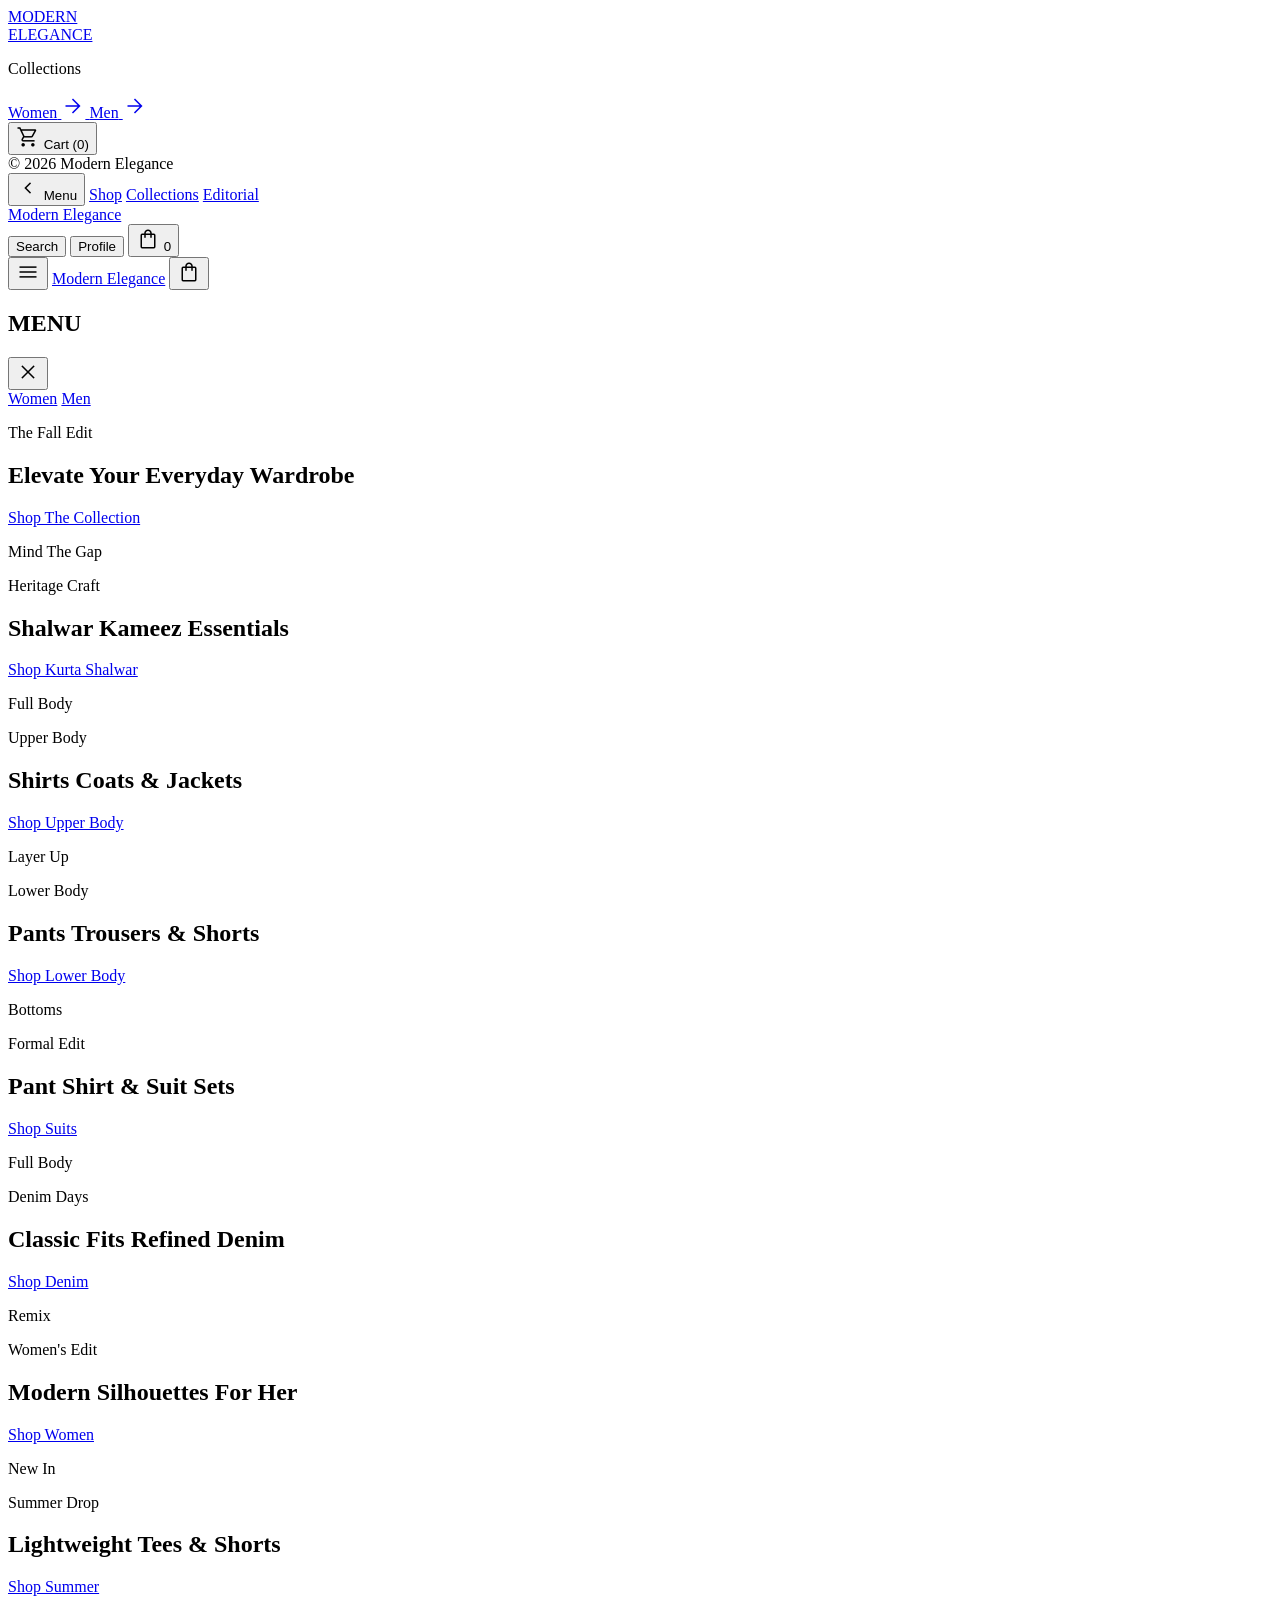
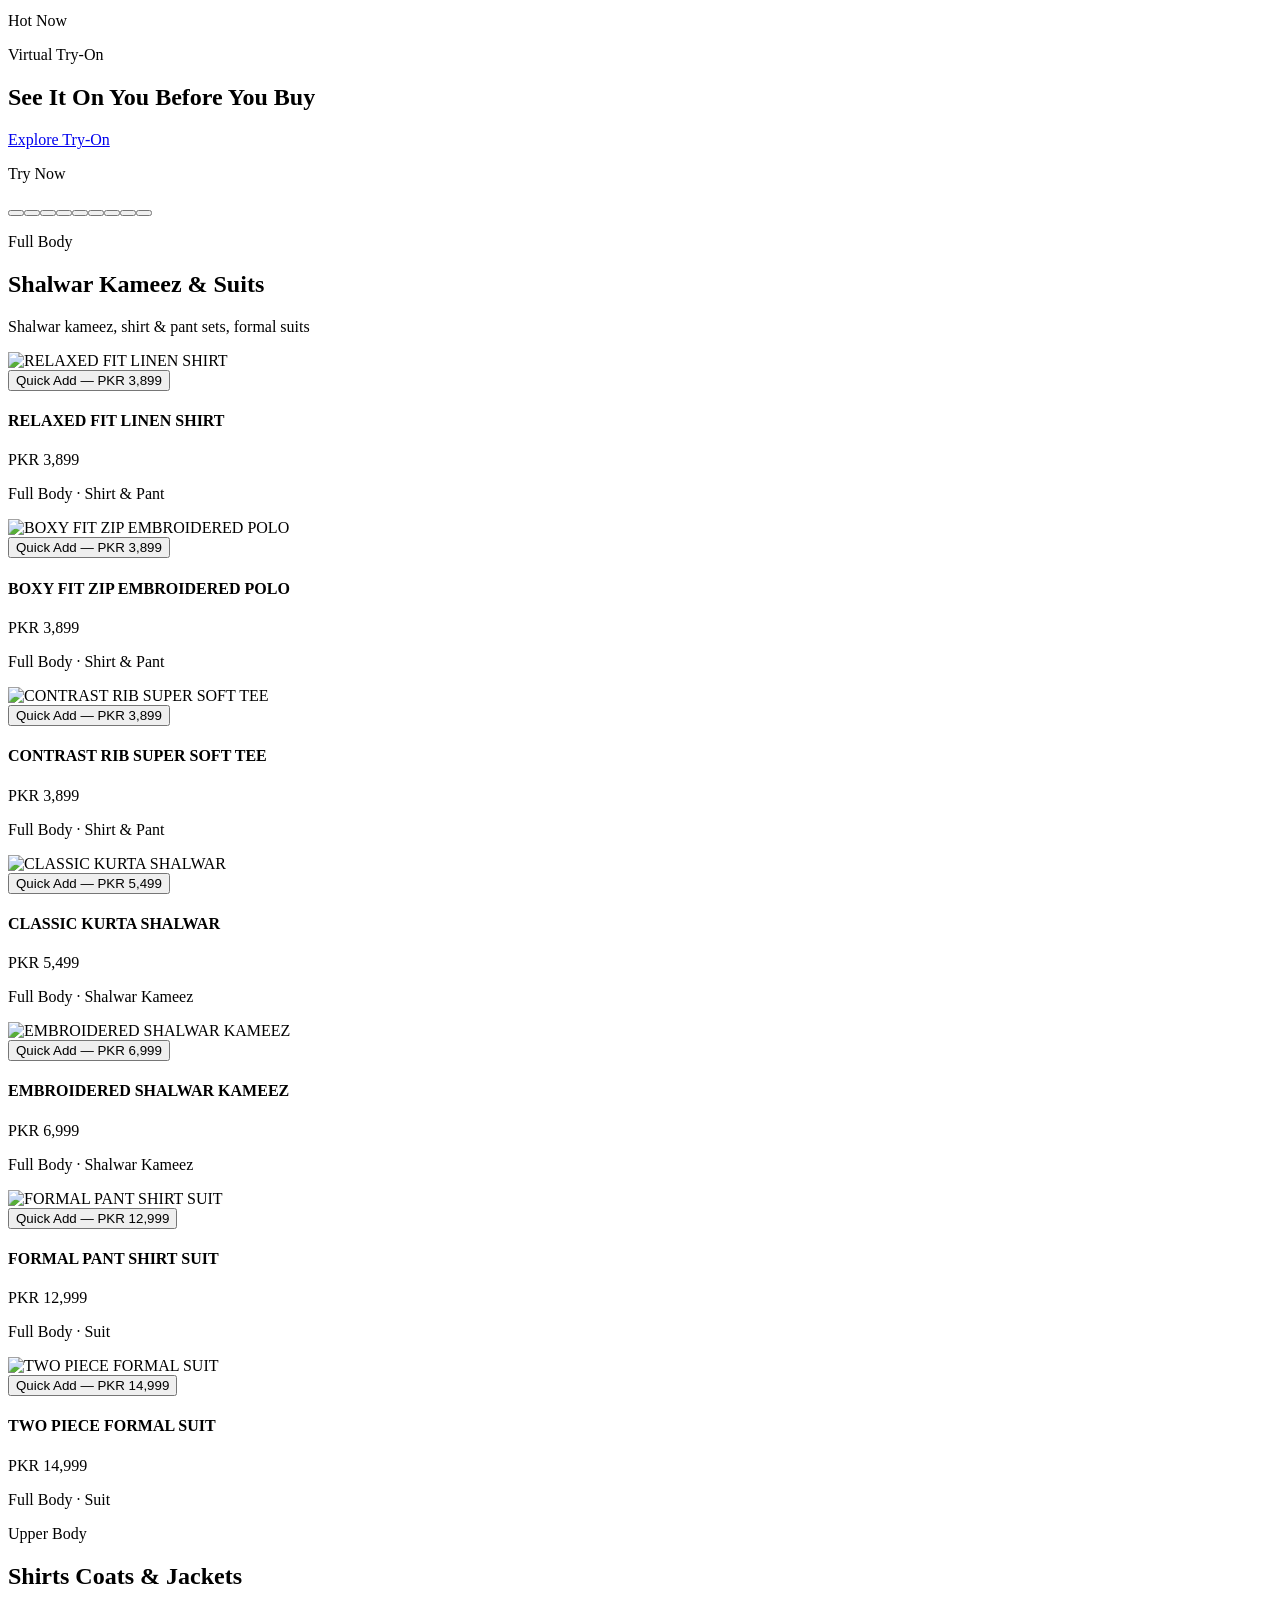
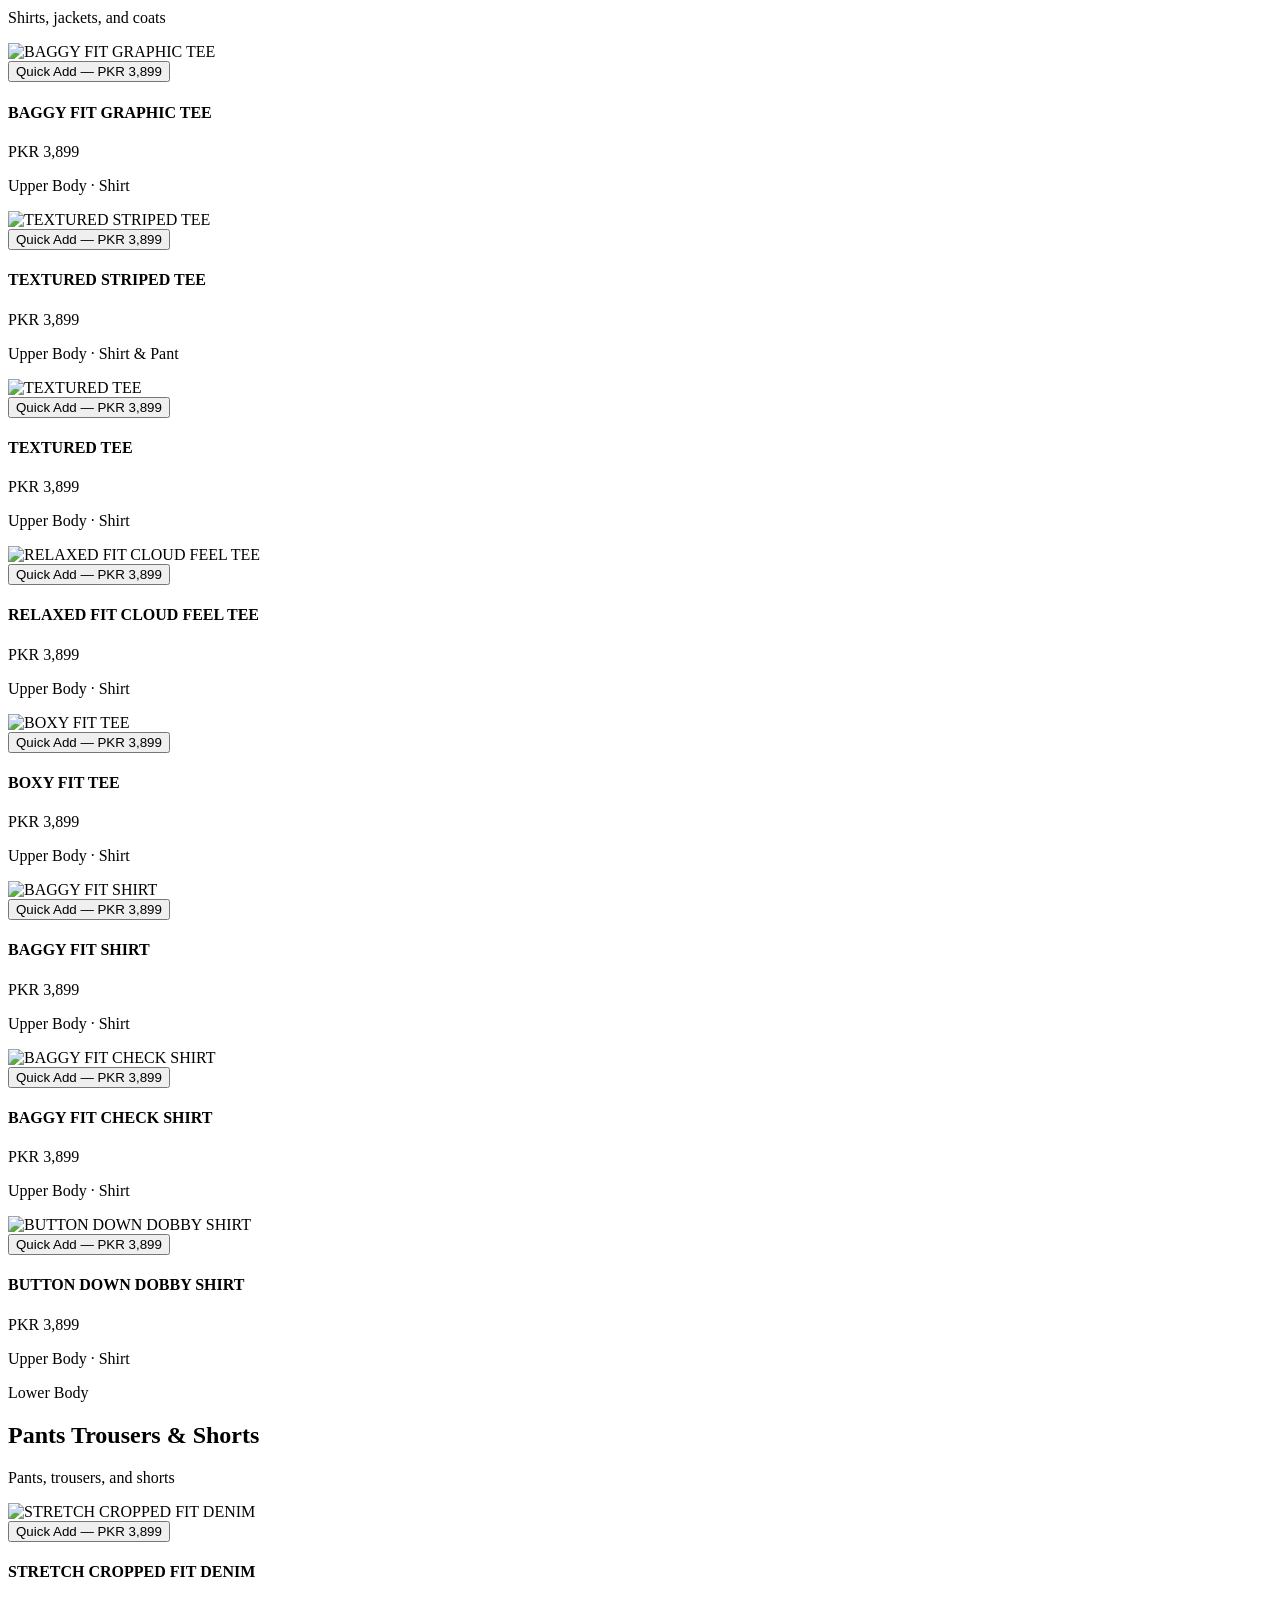
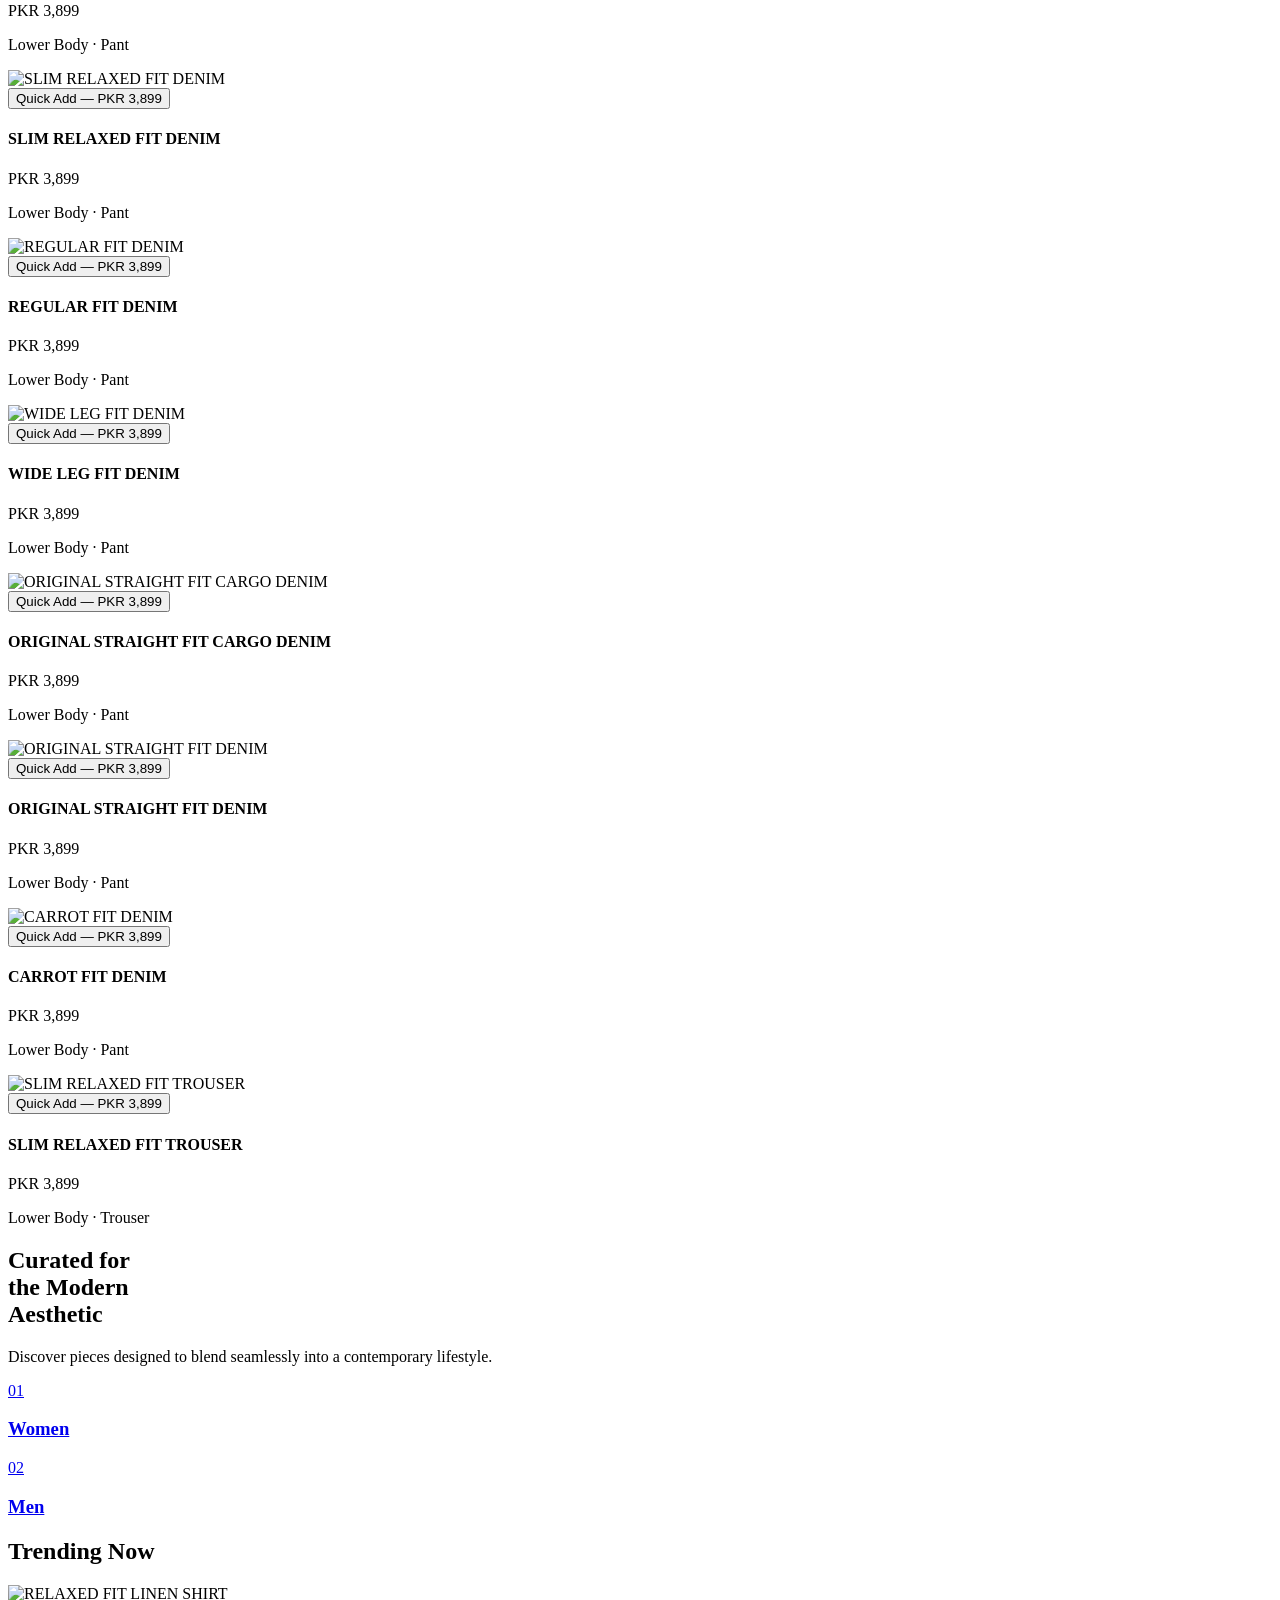
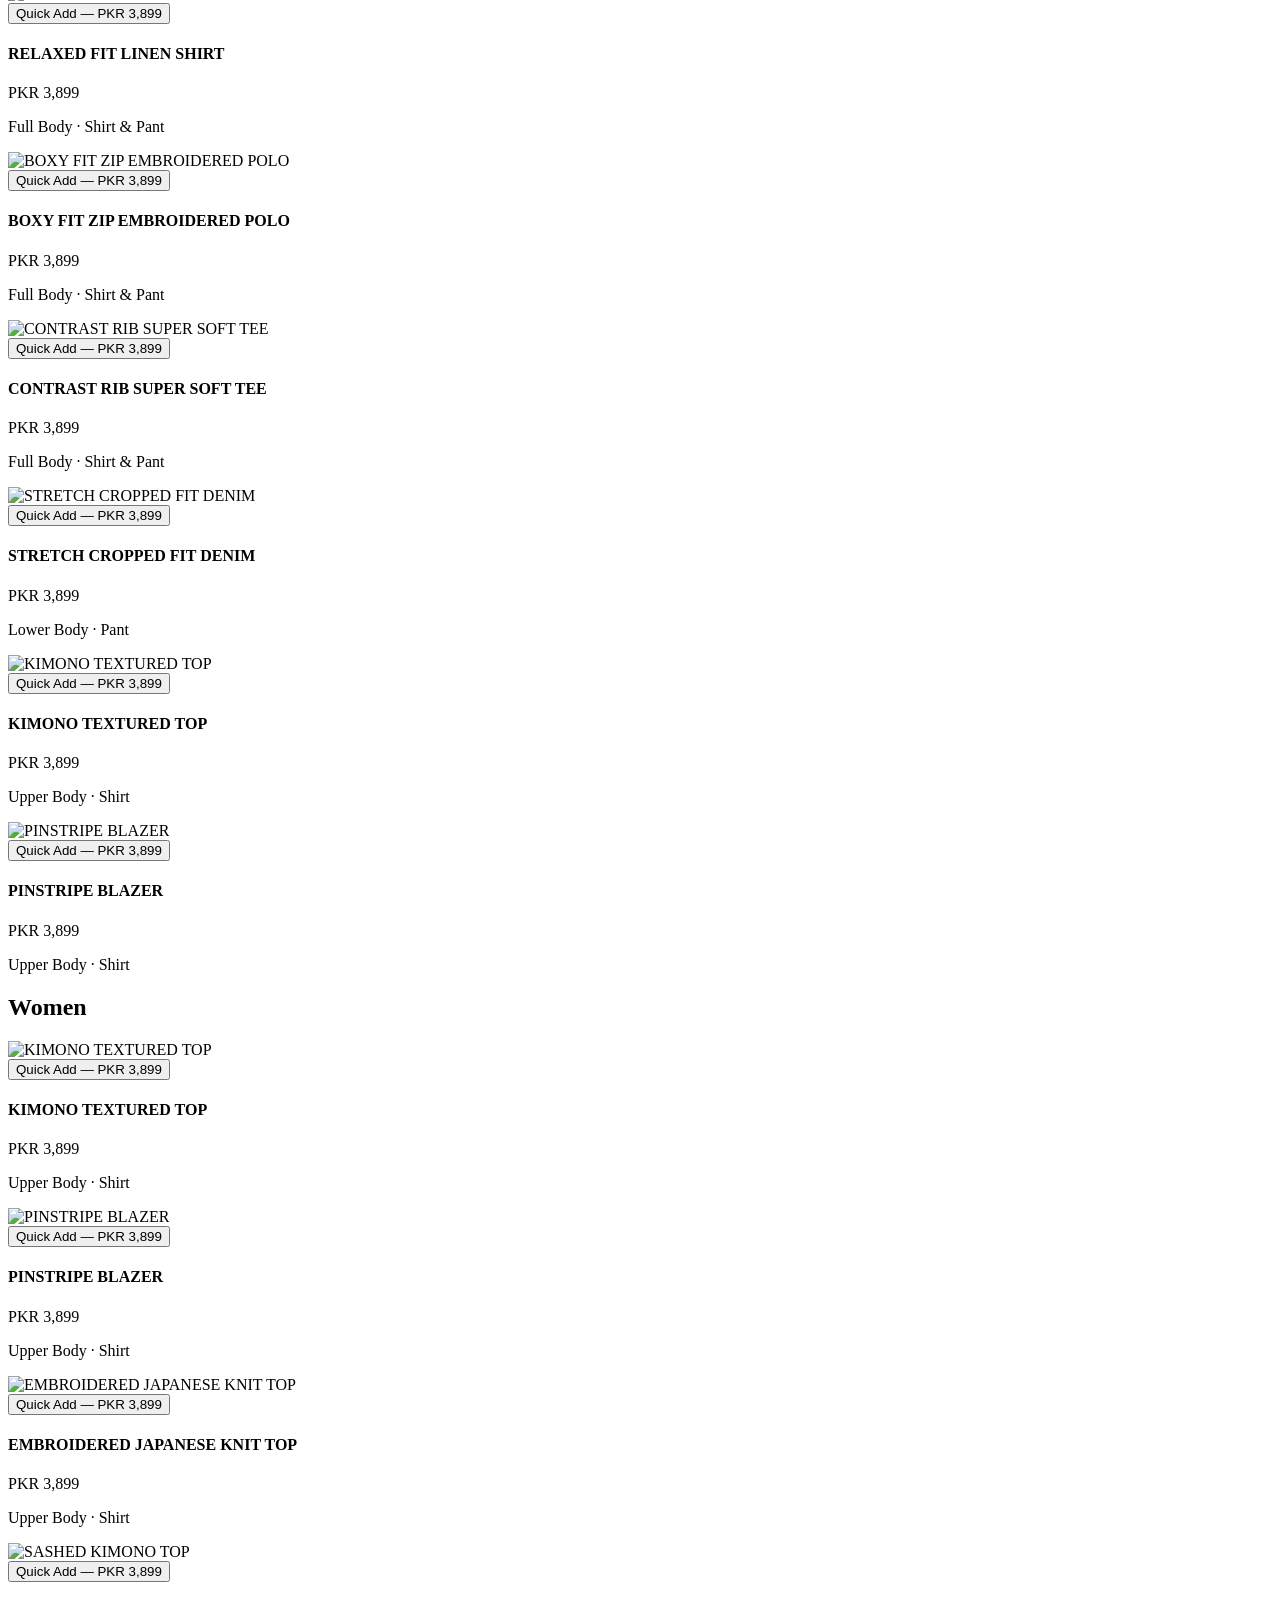
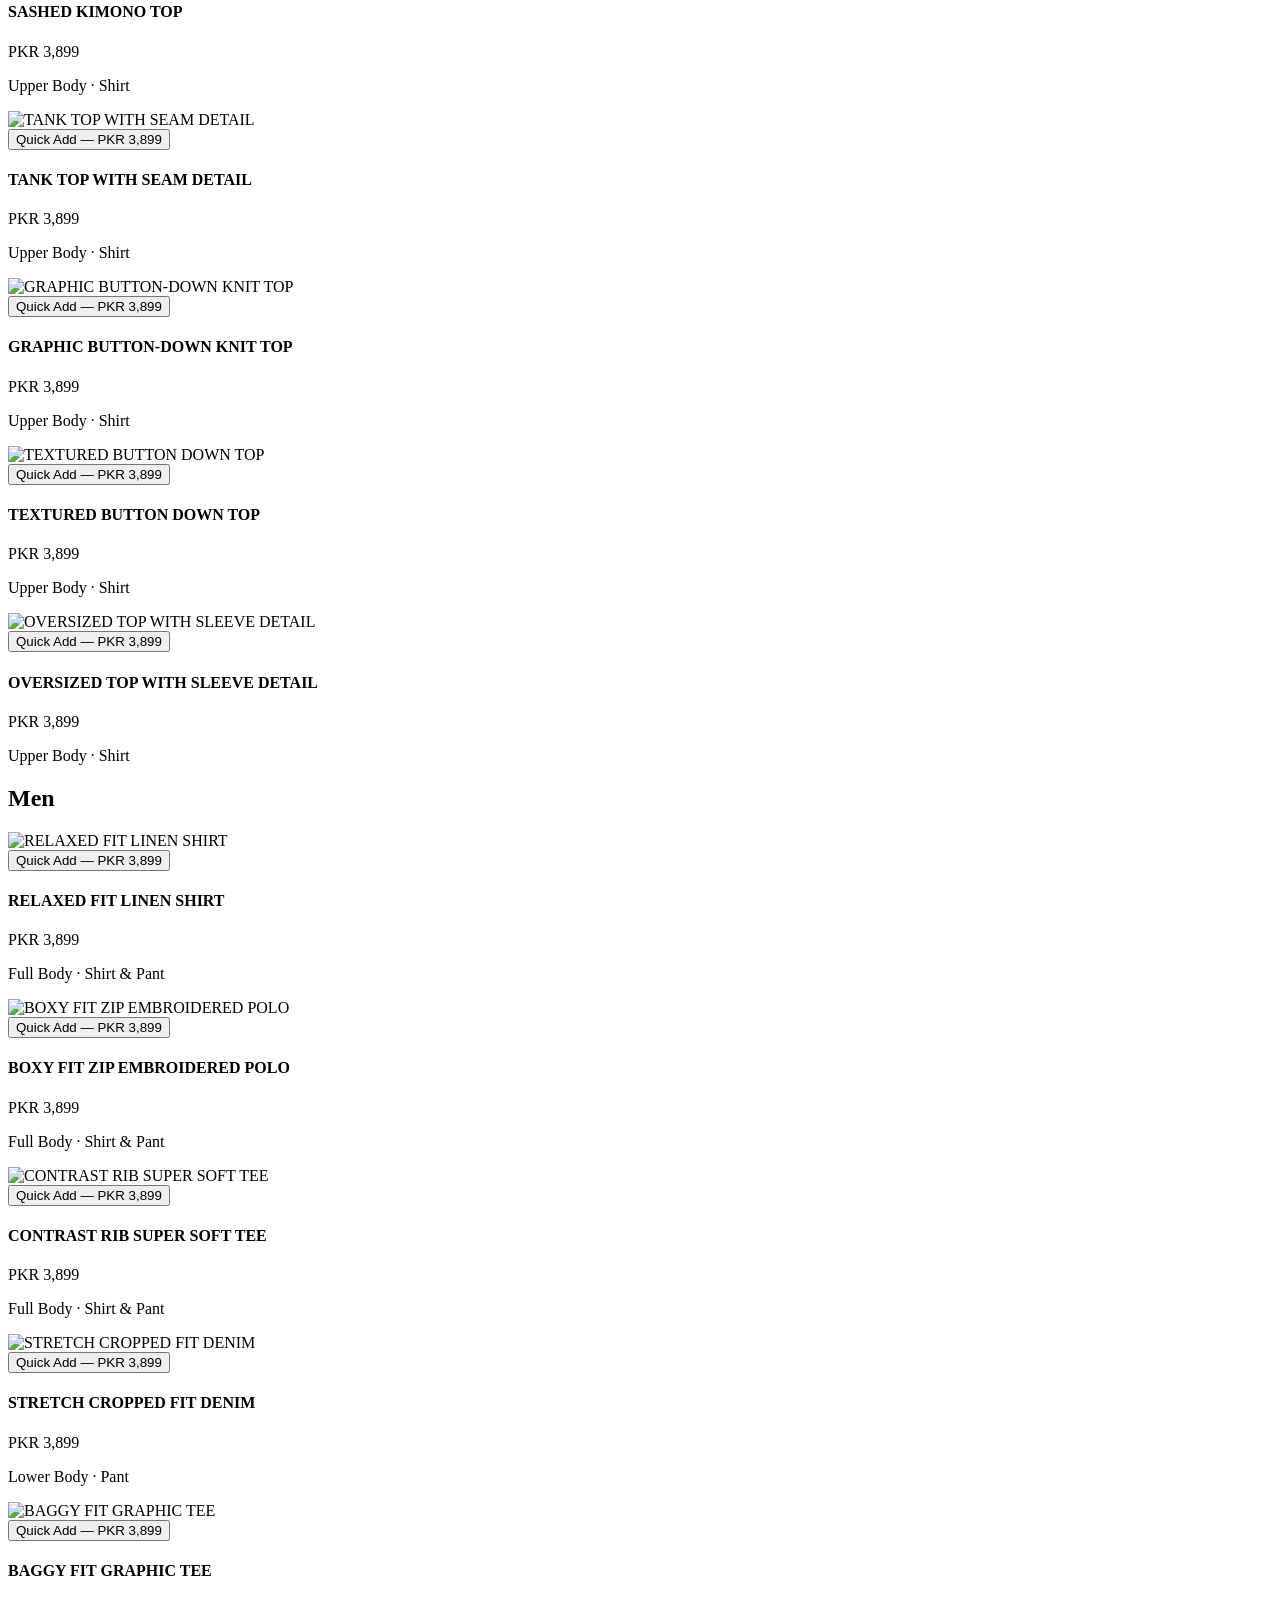
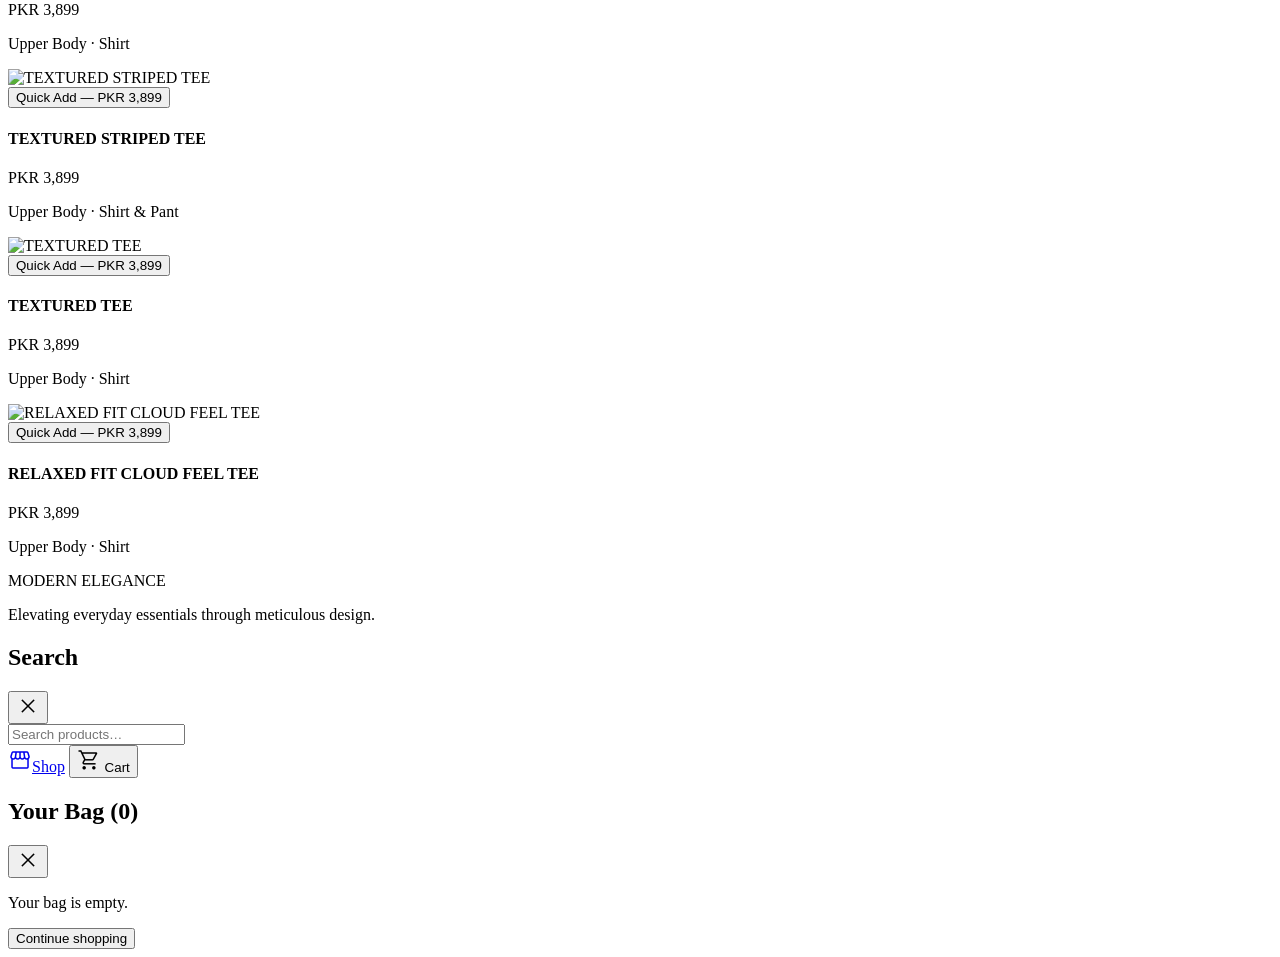
==== frontend/index.html @ 257eccbf "Ship Modern Elegance frontend and restructure backend pipeline Add the new frontend/ shop (Elite UI," ====
<!DOCTYPE html>
<html class="scroll-smooth" lang="en">
<head>
  <meta charset="utf-8" />
  <meta name="viewport" content="width=device-width, initial-scale=1.0" />
  <title>Modern Elegance | Premium Fashion</title>
  <script src="https://cdn.tailwindcss.com?plugins=forms,container-queries"></script>
  <script src="js/tailwind-theme.js"></script>
  <script>tailwind.config = { darkMode: "class", theme: { extend: window.ELITE_TAILWIND } };</script>
  <link href="https://fonts.googleapis.com" rel="preconnect" />
  <link crossorigin href="https://fonts.gstatic.com" rel="preconnect" />
  <link href="https://fonts.googleapis.com/css2?family=Inter:wght@400;500;600&family=Playfair+Display:wght@600;700&display=swap" rel="stylesheet" />
  <link href="https://fonts.googleapis.com/css2?family=Material+Symbols+Outlined:wght,FILL@100..700,0..1&display=swap" rel="stylesheet" />
  <style>
    .material-symbols-outlined { font-variation-settings: 'FILL' 0, 'wght' 300, 'GRAD' 0, 'opsz' 24; }
    .hide-scrollbar::-webkit-scrollbar { display: none; }
    .hide-scrollbar { -ms-overflow-style: none; scrollbar-width: none; }
    body.sidebar-collapsed #desktop-sidebar { transform: translateX(-100%); }
    body.sidebar-collapsed #main-wrap { margin-left: 0 !important; }
    body.sidebar-collapsed #top-navbar { left: 0 !important; }
    #top-navbar { transition: left 0.3s ease-in-out; }
    @media (min-width: 1024px) {
      #top-navbar { left: 18rem; }
    }
    #sidebar-toggle-icon { transition: transform 0.3s ease; }
    body.sidebar-collapsed #sidebar-toggle-icon { transform: rotate(180deg); }
    .hero-slide .bg-cover { transition: transform 8s ease-out; }
    .hero-slide.opacity-100 .bg-cover { transform: scale(1.04); }
  </style>
</head>
<body class="bg-surface text-on-surface font-body-md antialiased overflow-x-hidden min-h-screen flex">

  <!-- Desktop sidebar (collapsible) -->
  <aside id="desktop-sidebar" class="hidden lg:flex fixed left-0 top-0 h-screen w-72 bg-surface-container-lowest border-r border-outline-variant/30 flex-col py-12 px-8 z-40 transition-transform duration-300 ease-in-out">
    <a class="font-display-lg text-headline-lg tracking-tighter text-primary mb-16 leading-none" href="index.html">MODERN<br/>ELEGANCE</a>
    <nav class="flex flex-col gap-8 flex-grow">
      <div class="flex flex-col gap-4">
        <p class="font-label-md text-label-md text-on-surface-variant uppercase tracking-widest">Collections</p>
        <a class="font-label-lg text-label-lg text-primary hover:text-surface-tint transition-colors flex items-center justify-between group" href="#section-women" data-gender-link="women">
          <span>Women</span>
          <span class="material-symbols-outlined text-[18px] opacity-0 group-hover:opacity-100 transition-opacity">arrow_forward</span>
        </a>
        <a class="font-label-lg text-label-lg text-primary hover:text-surface-tint transition-colors flex items-center justify-between group" href="#section-men" data-gender-link="men">
          <span>Men</span>
          <span class="material-symbols-outlined text-[18px] opacity-0 group-hover:opacity-100 transition-opacity">arrow_forward</span>
        </a>
      </div>
      <div class="mt-auto flex flex-col gap-4 pt-8 border-t border-outline-variant/30">
        <button type="button" data-open-cart class="font-body-sm text-on-surface-variant hover:text-primary transition-colors flex items-center gap-3 text-left">
          <span class="material-symbols-outlined text-[20px]">shopping_cart</span> Cart (<span data-cart-count>0</span>)
        </button>
      </div>
    </nav>
    <div class="mt-12 text-xs text-on-surface-variant">© 2026 Modern Elegance</div>
  </aside>

  <div id="main-wrap" class="flex-1 lg:ml-72 flex flex-col min-h-screen transition-[margin] duration-300 ease-in-out">

    <!-- Top navbar (desktop + mobile) -->
    <header id="top-navbar" class="fixed top-0 left-0 right-0 z-50 bg-surface/95 backdrop-blur-md border-b border-outline-variant/20">
      <!-- Desktop navbar -->
      <div class="hidden lg:grid grid-cols-[1fr_auto_1fr] items-center h-20 px-8 xl:px-12 max-w-[1600px] mx-auto w-full">
        <nav class="flex items-center gap-8">
          <button type="button" id="sidebar-toggle" class="text-primary hover:text-surface-tint transition-colors flex items-center gap-2 font-label-md uppercase tracking-widest" aria-label="Toggle sidebar" aria-pressed="true">
            <span class="material-symbols-outlined text-[22px]" id="sidebar-toggle-icon">chevron_left</span>
            <span class="hidden xl:inline">Menu</span>
          </button>
          <a href="#trending" class="font-label-md text-label-md text-primary uppercase tracking-[0.15em] hover:text-surface-tint transition-colors">Shop</a>
          <a href="#section-women" class="font-label-md text-label-md text-primary uppercase tracking-[0.15em] hover:text-surface-tint transition-colors">Collections</a>
          <a href="#" class="font-label-md text-label-md text-primary uppercase tracking-[0.15em] hover:text-surface-tint transition-colors">Editorial</a>
        </nav>
        <a href="index.html" class="font-display-lg text-[clamp(1.25rem,2.5vw,1.75rem)] tracking-[0.12em] text-primary uppercase text-center whitespace-nowrap px-4">Modern Elegance</a>
        <div class="flex items-center justify-end gap-8">
          <button type="button" id="search-btn-desktop" class="font-label-md text-label-md text-primary uppercase tracking-[0.15em] hover:text-surface-tint transition-colors">Search</button>
          <button type="button" class="font-label-md text-label-md text-primary uppercase tracking-[0.15em] hover:text-surface-tint transition-colors">Profile</button>
          <button type="button" data-open-cart class="text-primary hover:text-surface-tint transition-colors relative" aria-label="Shopping bag">
            <span class="material-symbols-outlined text-[26px]">shopping_bag</span>
            <span data-cart-count class="absolute -top-1 -right-2 text-[10px] font-label-md bg-primary text-on-primary rounded-full min-w-[16px] h-4 flex items-center justify-center px-1">0</span>
          </button>
        </div>
      </div>
      <!-- Mobile navbar -->
      <div class="lg:hidden flex justify-between items-center px-4 h-16 w-full">
        <button type="button" class="text-primary" id="drawer-btn" aria-label="Menu">
          <span class="material-symbols-outlined">menu</span>
        </button>
        <a class="font-display-lg text-[18px] tracking-[0.1em] text-primary uppercase" href="index.html">Modern Elegance</a>
        <button type="button" class="text-primary relative" data-open-cart aria-label="Cart">
          <span class="material-symbols-outlined">shopping_bag</span>
          <span data-cart-dot class="hidden absolute -top-1 -right-1 w-2 h-2 bg-primary rounded-full"></span>
        </button>
      </div>
    </header>

    <!-- Mobile nav drawer -->
    <div class="fixed inset-0 bg-scrim z-[55] hidden opacity-0 transition-opacity duration-300 lg:hidden" id="nav-drawer-scrim"></div>
    <nav class="h-full w-80 fixed left-0 top-0 z-[60] bg-surface shadow-2xl flex flex-col p-6 gap-stack-sm -translate-x-full transition-transform duration-300 ease-in-out lg:hidden" id="nav-drawer">
      <div class="flex justify-between items-center mb-stack-md">
        <h2 class="font-display-lg text-headline-lg-mobile text-primary">MENU</h2>
        <button type="button" id="close-drawer-btn"><span class="material-symbols-outlined">close</span></button>
      </div>
      <a href="#section-women" data-gender-link="women" class="flex items-center gap-4 p-3 bg-secondary-container text-on-secondary-container rounded-lg font-label-lg">Women</a>
      <a href="#section-men" data-gender-link="men" class="flex items-center gap-4 p-3 text-on-surface-variant hover:bg-surface-container-high rounded-lg font-label-lg">Men</a>
    </nav>

    <main class="flex-grow w-full pt-16 lg:pt-20">
      <!-- Hero carousel -->
      <section id="hero-carousel" class="relative w-full mb-12 lg:mb-24 px-4 lg:px-8">
        <div class="relative w-full h-[75vh] lg:h-[calc(100vh-5rem)] lg:min-h-[640px] rounded-2xl overflow-hidden">
          <div id="hero-track" class="relative w-full h-full"></div>
          <div id="hero-dots" class="absolute bottom-6 left-1/2 -translate-x-1/2 z-20 flex gap-2"></div>
        </div>
      </section>

      <!-- VTON category sections -->
      <section id="vton-full-body" class="mb-24 px-4 lg:px-12 scroll-mt-28">
        <div class="flex flex-col md:flex-row md:items-end justify-between gap-4 mb-8 border-b border-outline-variant/30 pb-4">
          <div>
            <p class="font-label-md text-on-surface-variant uppercase tracking-widest mb-2">Full Body</p>
            <h2 class="font-headline-lg text-primary">Shalwar Kameez &amp; Suits</h2>
            <p class="font-body-sm text-on-surface-variant mt-2">Shalwar kameez, shirt &amp; pant sets, formal suits</p>
          </div>
        </div>
        <div id="grid-full-body" class="grid grid-cols-2 md:grid-cols-4 gap-8"></div>
      </section>

      <section id="vton-upper-body" class="mb-24 px-4 lg:px-12 scroll-mt-28">
        <div class="flex flex-col md:flex-row md:items-end justify-between gap-4 mb-8 border-b border-outline-variant/30 pb-4">
          <div>
            <p class="font-label-md text-on-surface-variant uppercase tracking-widest mb-2">Upper Body</p>
            <h2 class="font-headline-lg text-primary">Shirts Coats &amp; Jackets</h2>
            <p class="font-body-sm text-on-surface-variant mt-2">Shirts, jackets, and coats</p>
          </div>
        </div>
        <div id="grid-upper-body" class="grid grid-cols-2 md:grid-cols-4 gap-8"></div>
      </section>

      <section id="vton-lower-body" class="mb-24 px-4 lg:px-12 scroll-mt-28">
        <div class="flex flex-col md:flex-row md:items-end justify-between gap-4 mb-8 border-b border-outline-variant/30 pb-4">
          <div>
            <p class="font-label-md text-on-surface-variant uppercase tracking-widest mb-2">Lower Body</p>
            <h2 class="font-headline-lg text-primary">Pants Trousers &amp; Shorts</h2>
            <p class="font-body-sm text-on-surface-variant mt-2">Pants, trousers, and shorts</p>
          </div>
        </div>
        <div id="grid-lower-body" class="grid grid-cols-2 md:grid-cols-4 gap-8"></div>
      </section>

      <!-- Category cards -->
      <section class="px-4 lg:px-12 mb-12 lg:mb-32">
        <div class="grid grid-cols-1 md:grid-cols-12 gap-6 lg:gap-12 items-start">
          <div class="hidden md:block md:col-span-4 mt-24">
            <h2 class="font-headline-lg text-primary mb-4 leading-snug">Curated for<br/>the Modern<br/>Aesthetic</h2>
            <p class="font-body-md text-on-surface-variant mb-8">Discover pieces designed to blend seamlessly into a contemporary lifestyle.</p>
          </div>
          <a id="section-women" href="#section-women" class="md:col-span-8 relative group cursor-pointer overflow-hidden rounded-xl h-[500px] lg:h-[800px] block scroll-mt-24">
            <div class="absolute inset-0 bg-cover bg-center transition-transform duration-1000 group-hover:scale-105" style="background-image:url('https://lh3.googleusercontent.com/aida-public/[base64]')"></div>
            <div class="absolute inset-0 bg-black/10 group-hover:bg-black/20 transition-colors"></div>
            <div class="absolute bottom-8 left-8"><span class="font-label-md text-on-primary/80 uppercase tracking-widest block mb-2">01</span><h3 class="font-display-lg text-headline-lg text-on-primary">Women</h3></div>
          </a>
          <a id="section-men" href="#section-men" class="md:col-span-6 md:col-start-2 relative group cursor-pointer overflow-hidden rounded-xl h-[400px] lg:h-[600px] lg:-mt-32 z-10 block scroll-mt-24">
            <div class="absolute inset-0 bg-cover bg-center transition-transform duration-1000 group-hover:scale-105" style="background-image:url('https://lh3.googleusercontent.com/aida-public/[base64]')"></div>
            <div class="absolute inset-0 bg-black/10 group-hover:bg-black/20 transition-colors"></div>
            <div class="absolute bottom-8 left-8"><span class="font-label-md text-on-primary/80 uppercase tracking-widest block mb-2">02</span><h3 class="font-display-lg text-headline-lg text-on-primary">Men</h3></div>
          </a>
        </div>
      </section>

      <!-- Trending -->
      <section id="trending" class="mb-24 lg:mb-32 px-4 lg:px-12 scroll-mt-24">
        <div class="flex justify-between items-end mb-12 border-b border-outline-variant/30 pb-4">
          <h2 class="font-headline-md text-headline-lg text-primary">Trending Now</h2>
        </div>
        <div id="trending-grid" class="grid grid-cols-1 md:grid-cols-2 lg:grid-cols-4 gap-8"></div>
      </section>

      <!-- Women grid -->
      <section class="mb-24 px-4 lg:px-12">
        <h2 class="font-headline-lg text-primary mb-8">Women</h2>
        <div id="grid-female" class="grid grid-cols-2 md:grid-cols-4 gap-8"></div>
      </section>

      <!-- Men grid -->
      <section class="mb-24 px-4 lg:px-12 pb-24 lg:pb-16">
        <h2 class="font-headline-lg text-primary mb-8">Men</h2>
        <div id="grid-male" class="grid grid-cols-2 md:grid-cols-4 gap-8"></div>
      </section>
    </main>

    <footer class="w-full py-16 border-t border-outline-variant/30 bg-surface px-8 lg:px-16 text-center lg:text-left">
      <div class="font-display-lg text-[24px] text-primary mb-4">MODERN ELEGANCE</div>
      <p class="font-body-sm text-on-surface-variant">Elevating everyday essentials through meticulous design.</p>
    </footer>
  </div>

  <!-- Search overlay -->
  <div id="search-overlay" class="fixed inset-0 z-[80] hidden items-start justify-center pt-28 px-4 bg-scrim/50 backdrop-blur-sm">
    <div class="w-full max-w-xl bg-surface-container-lowest rounded-xl shadow-2xl p-6 border border-outline-variant/30">
      <div class="flex justify-between items-center mb-4">
        <h2 class="font-headline-md text-primary">Search</h2>
        <button type="button" id="search-close" aria-label="Close search"><span class="material-symbols-outlined">close</span></button>
      </div>
      <input type="search" id="search-input" placeholder="Search products…" class="w-full border border-outline-variant rounded-lg px-4 py-3 font-body-md focus:outline-none focus:border-primary" />
      <div id="search-results" class="mt-4 max-h-64 overflow-y-auto"></div>
    </div>
  </div>

  <!-- Mobile bottom nav -->
  <nav class="lg:hidden fixed bottom-0 w-full z-50 bg-surface shadow-[0_-4px_12px_rgba(4,22,39,0.05)] border-t border-outline-variant/20">
    <div class="flex justify-around items-center h-16 px-4">
      <a href="index.html" class="flex flex-col items-center text-primary w-16"><span class="material-symbols-outlined">storefront</span><span class="font-label-md text-[10px] mt-1">Shop</span></a>
      <button type="button" data-open-cart class="flex flex-col items-center text-on-surface-variant relative w-16">
        <span class="material-symbols-outlined">shopping_cart</span>
        <span data-cart-dot class="hidden absolute top-0 right-3 w-2 h-2 bg-primary rounded-full"></span>
        <span class="font-label-md text-[10px] mt-1">Cart</span>
      </button>
    </div>
  </nav>

  <!-- Cart drawer -->
  <div id="cart-scrim" class="fixed inset-0 bg-scrim z-[70] hidden opacity-0 transition-opacity duration-300"></div>
  <aside id="cart-drawer" class="fixed top-0 right-0 h-full w-full max-w-md bg-surface-container-lowest z-[75] shadow-2xl translate-x-full transition-transform duration-300 flex flex-col">
    <div class="flex justify-between items-center p-6 border-b border-outline-variant">
      <h2 class="font-headline-md text-primary">Your Bag (<span data-cart-count>0</span>)</h2>
      <button type="button" data-close-cart aria-label="Close"><span class="material-symbols-outlined">close</span></button>
    </div>
    <div id="cart-body" class="flex-1 overflow-y-auto p-6"></div>
  </aside>

  <script src="js/config.js?v=20260902"></script>
  <script src="js/products.js?v=20260902"></script>
  <script src="js/elite-cart.js?v=20260902"></script>
  <script src="js/elite-vton.js?v=20260902"></script>
  <script src="js/elite-hero.js?v=20260902"></script>
  <script src="js/elite-shop.js?v=20260902"></script>
</body>
</html>
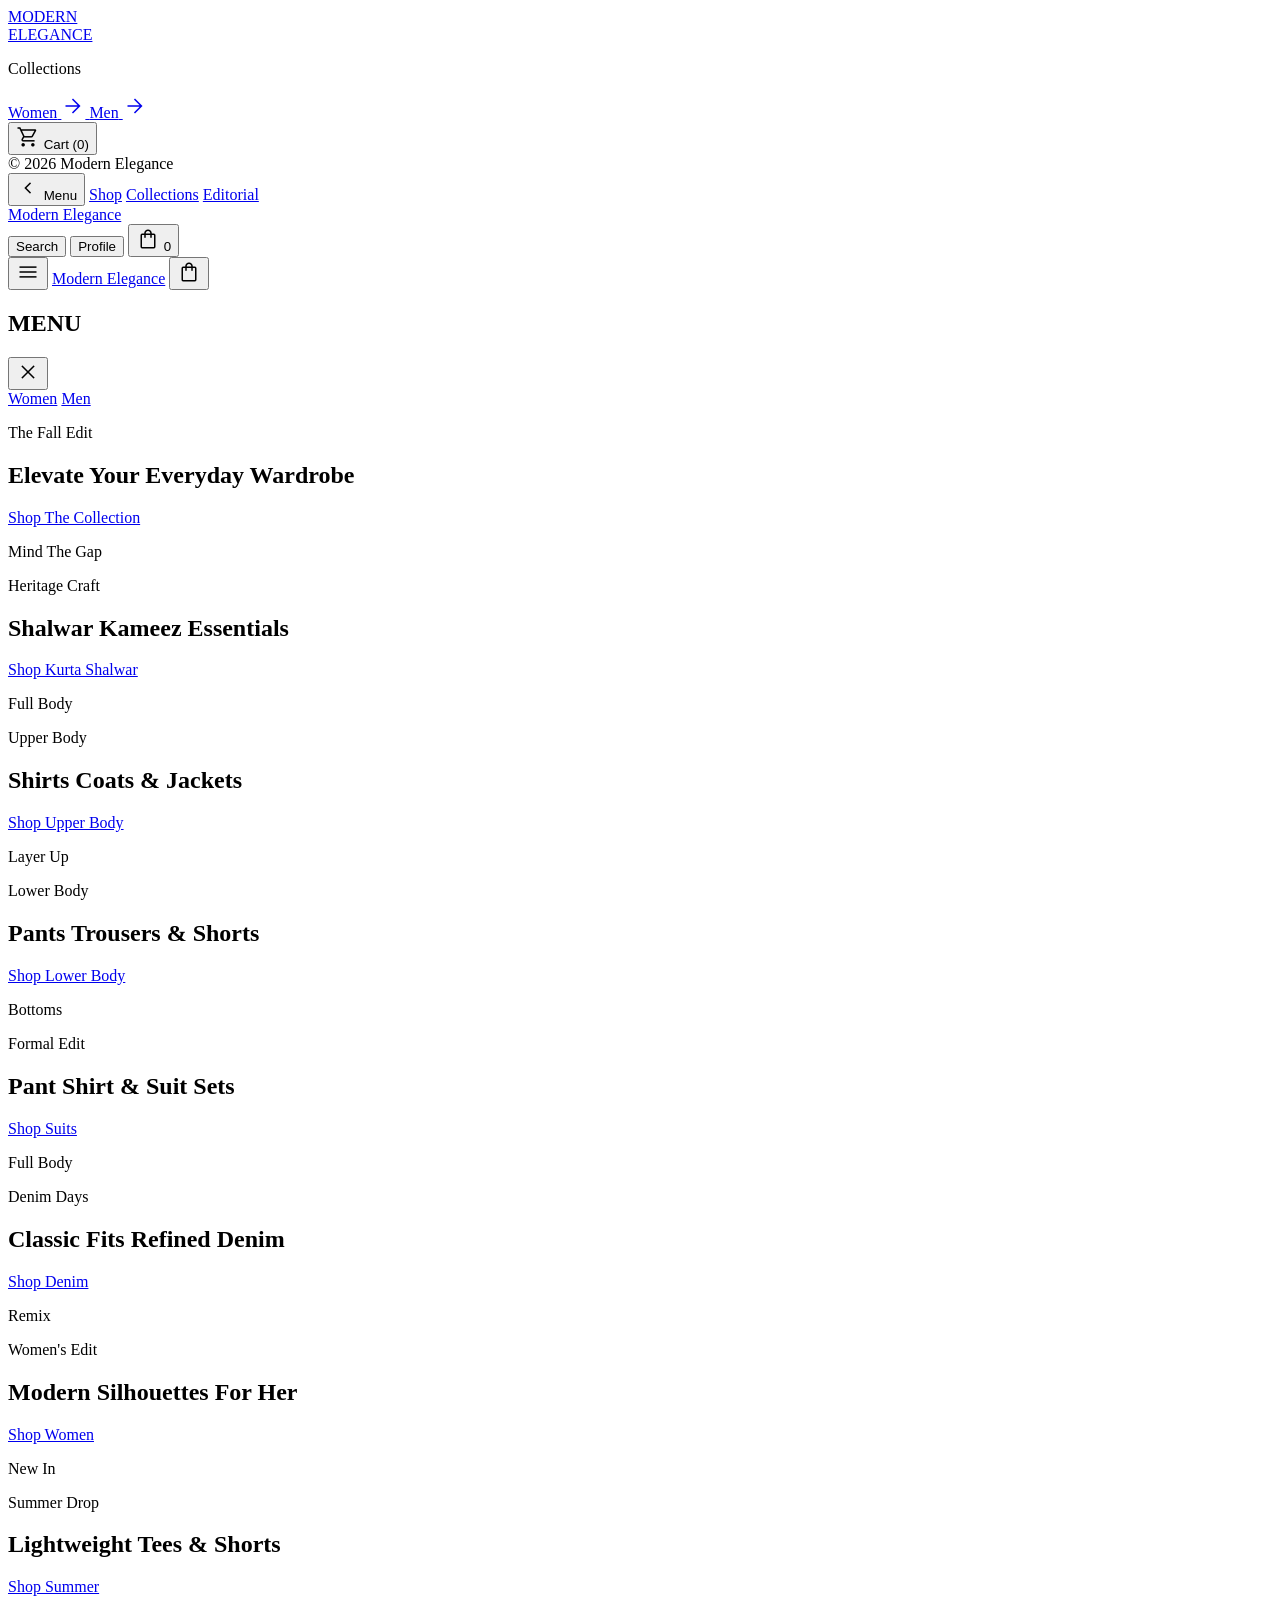
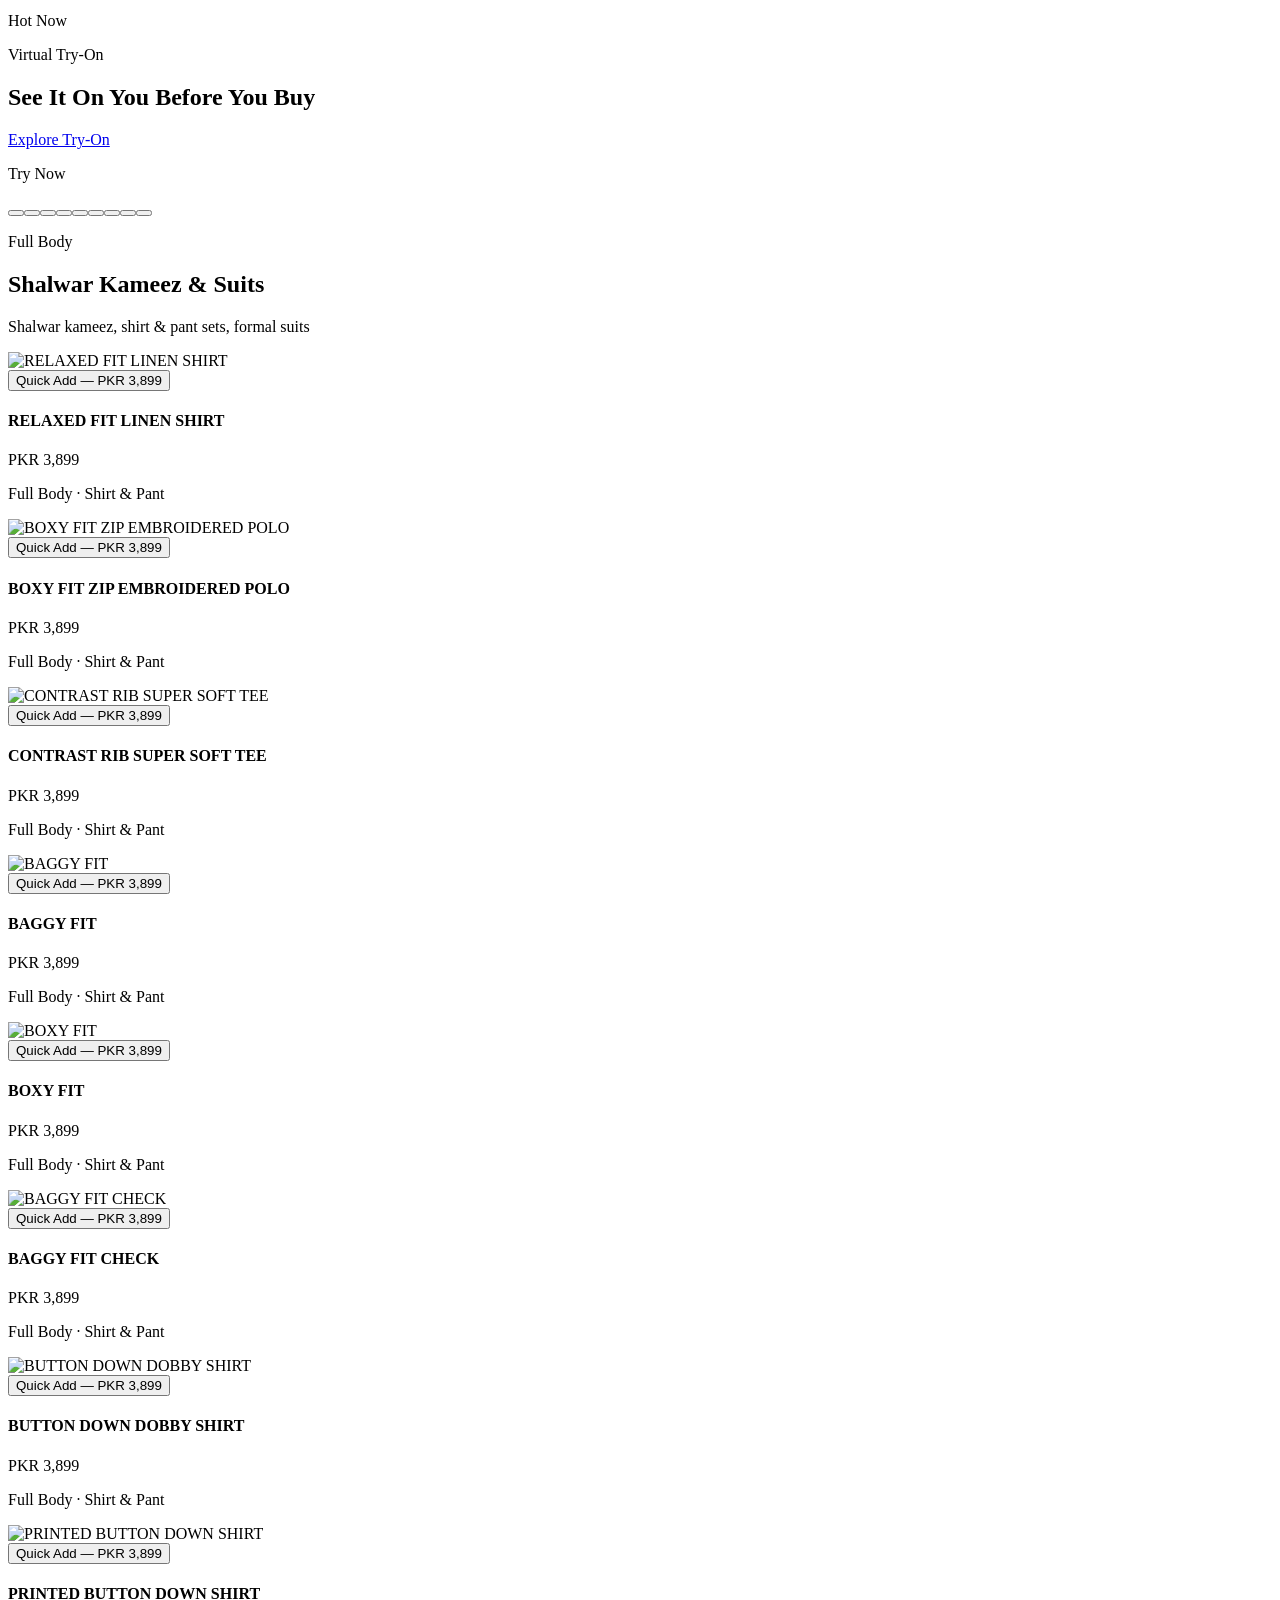
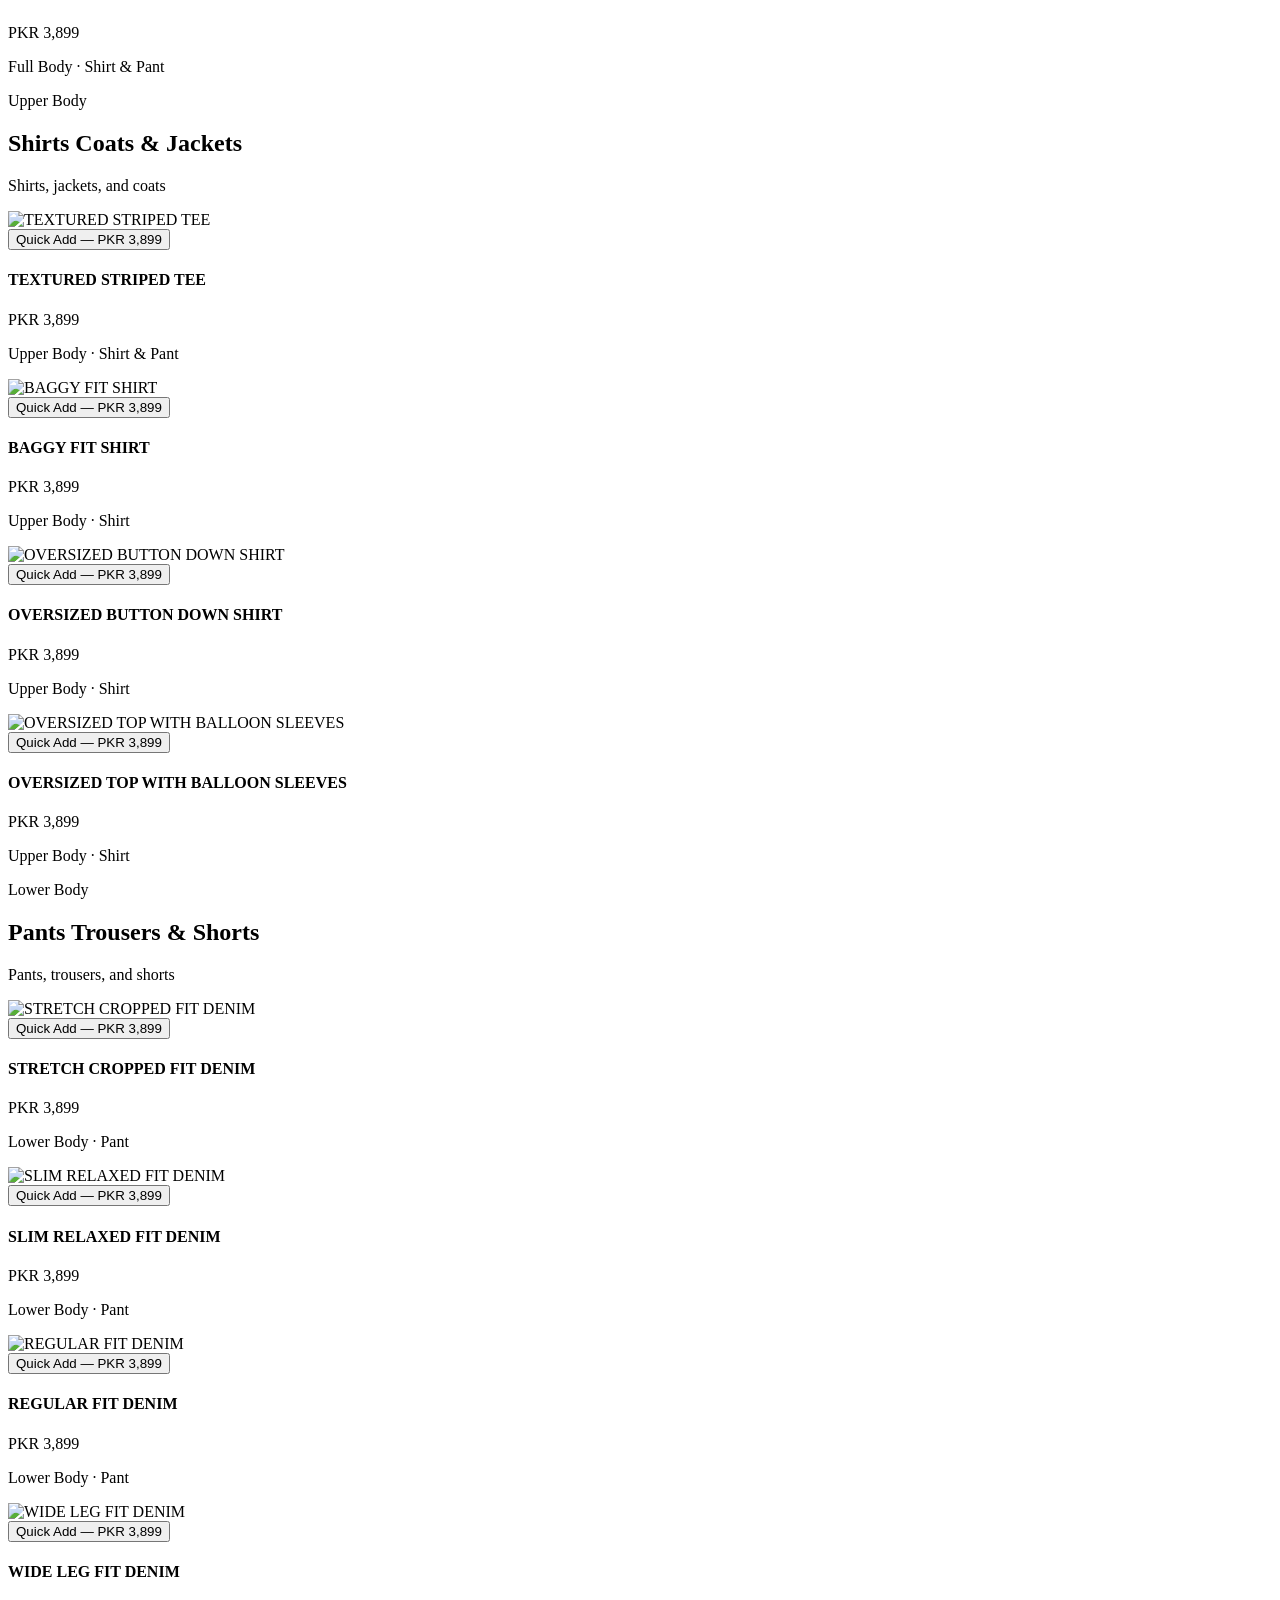
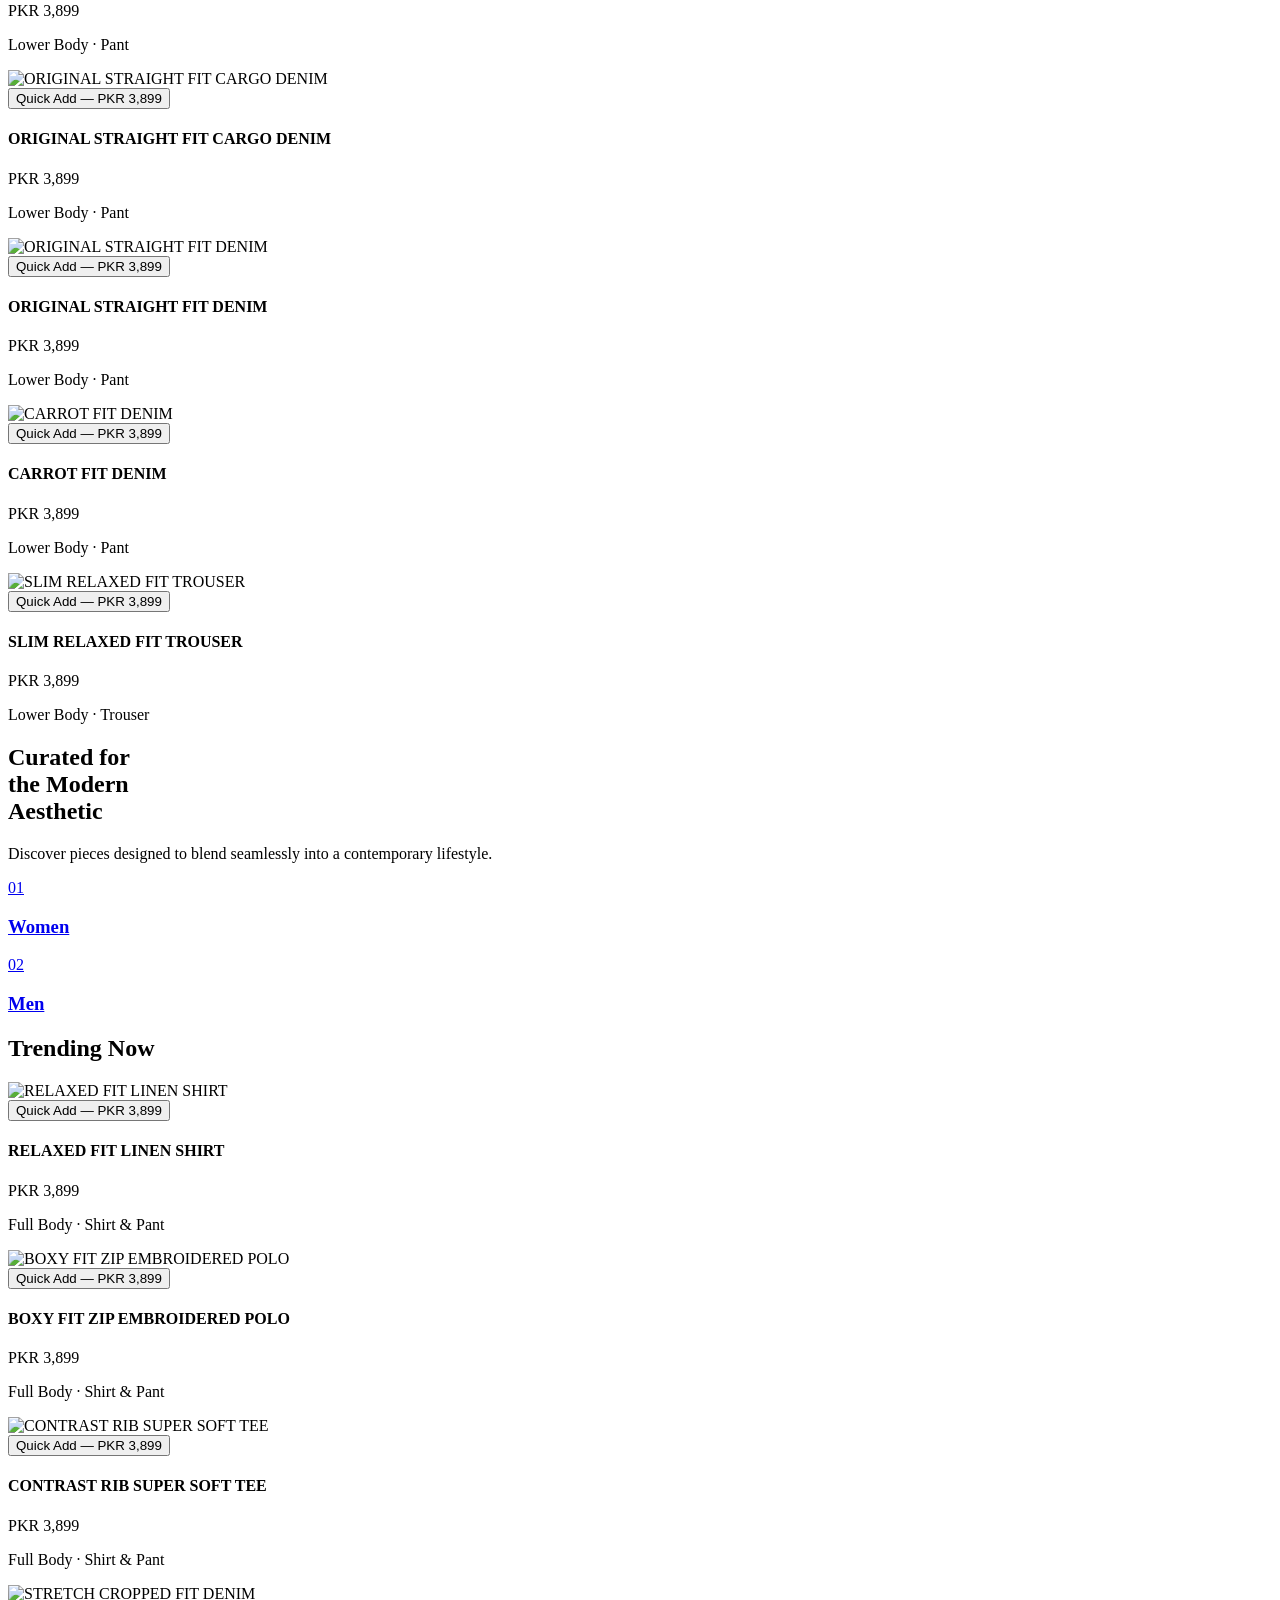
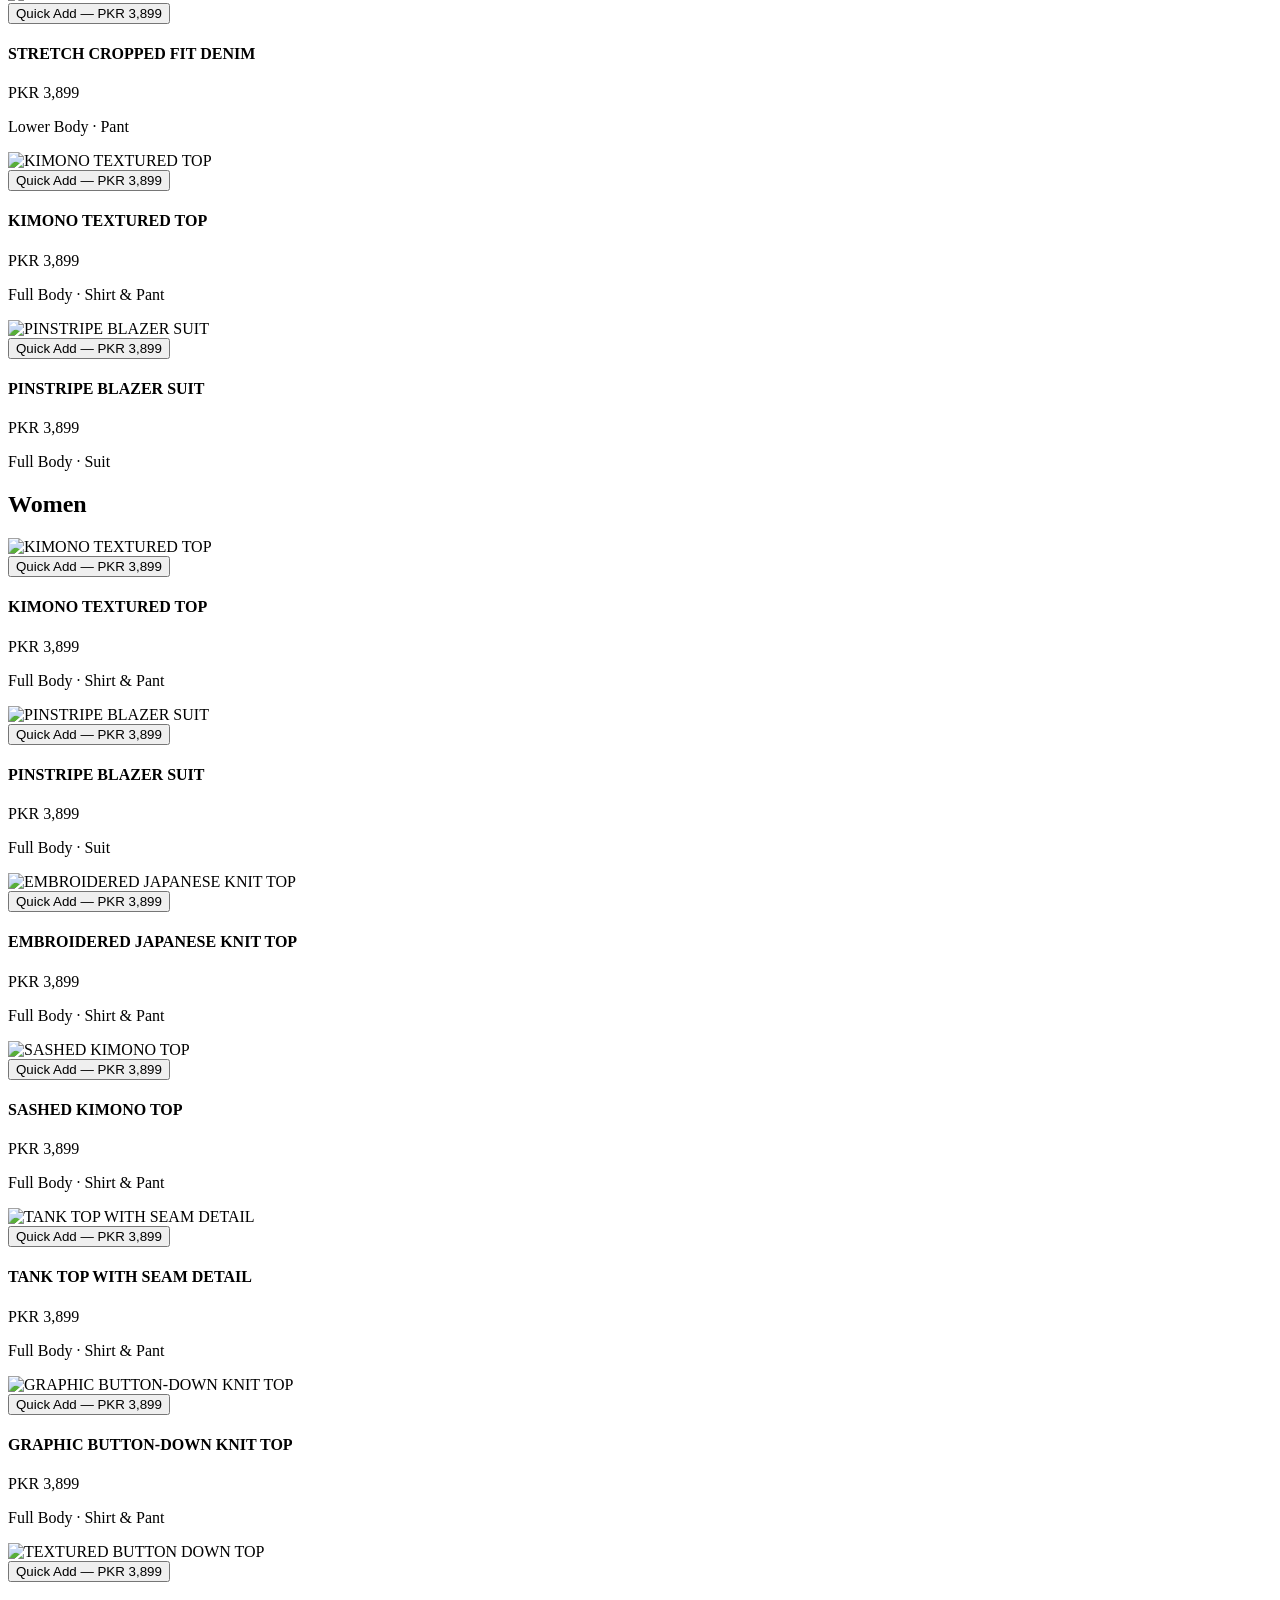
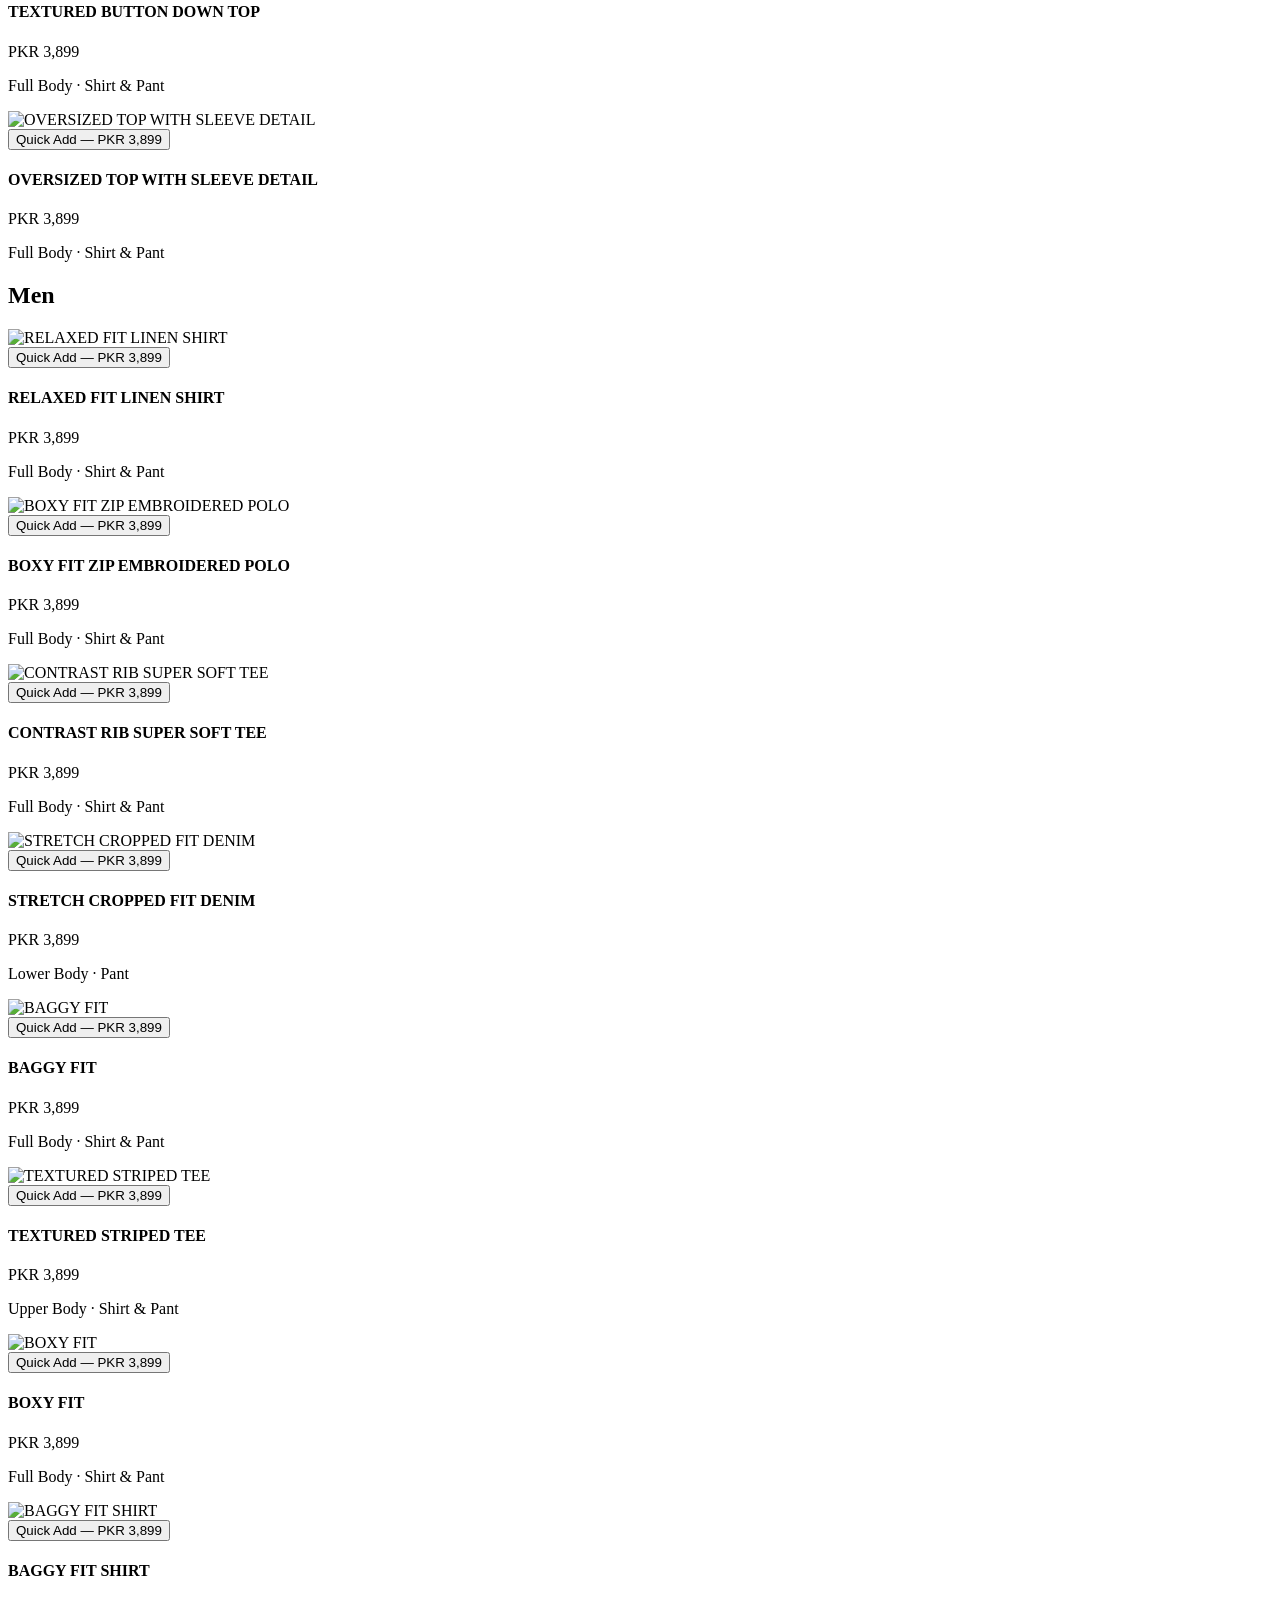
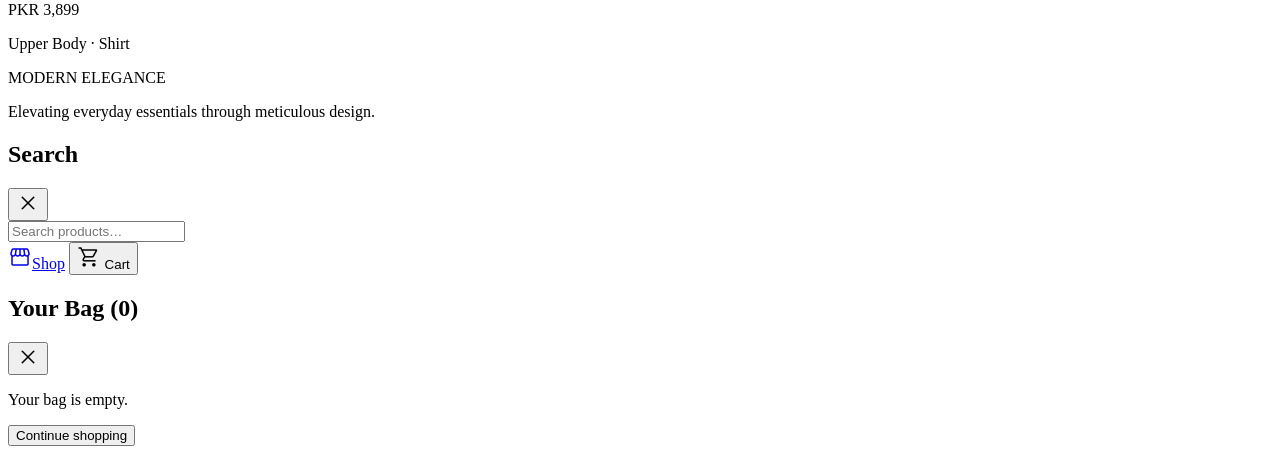
==== commit 508b3225: "Bound try-on photo uploads and report actionable request failures" ====
--- a/frontend/index.html
+++ b/frontend/index.html
@@ -1,237 +1,238 @@
-<!DOCTYPE html>
-<html class="scroll-smooth" lang="en">
-<head>
-  <meta charset="utf-8" />
-  <meta name="viewport" content="width=device-width, initial-scale=1.0" />
-  <title>Modern Elegance | Premium Fashion</title>
-  <script src="https://cdn.tailwindcss.com?plugins=forms,container-queries"></script>
-  <script src="js/tailwind-theme.js"></script>
-  <script>tailwind.config = { darkMode: "class", theme: { extend: window.ELITE_TAILWIND } };</script>
-  <link href="https://fonts.googleapis.com" rel="preconnect" />
-  <link crossorigin href="https://fonts.gstatic.com" rel="preconnect" />
-  <link href="https://fonts.googleapis.com/css2?family=Inter:wght@400;500;600&family=Playfair+Display:wght@600;700&display=swap" rel="stylesheet" />
-  <link href="https://fonts.googleapis.com/css2?family=Material+Symbols+Outlined:wght,FILL@100..700,0..1&display=swap" rel="stylesheet" />
-  <style>
-    .material-symbols-outlined { font-variation-settings: 'FILL' 0, 'wght' 300, 'GRAD' 0, 'opsz' 24; }
-    .hide-scrollbar::-webkit-scrollbar { display: none; }
-    .hide-scrollbar { -ms-overflow-style: none; scrollbar-width: none; }
-    body.sidebar-collapsed #desktop-sidebar { transform: translateX(-100%); }
-    body.sidebar-collapsed #main-wrap { margin-left: 0 !important; }
-    body.sidebar-collapsed #top-navbar { left: 0 !important; }
-    #top-navbar { transition: left 0.3s ease-in-out; }
-    @media (min-width: 1024px) {
-      #top-navbar { left: 18rem; }
-    }
-    #sidebar-toggle-icon { transition: transform 0.3s ease; }
-    body.sidebar-collapsed #sidebar-toggle-icon { transform: rotate(180deg); }
-    .hero-slide .bg-cover { transition: transform 8s ease-out; }
-    .hero-slide.opacity-100 .bg-cover { transform: scale(1.04); }
-  </style>
-</head>
-<body class="bg-surface text-on-surface font-body-md antialiased overflow-x-hidden min-h-screen flex">
-
-  <!-- Desktop sidebar (collapsible) -->
-  <aside id="desktop-sidebar" class="hidden lg:flex fixed left-0 top-0 h-screen w-72 bg-surface-container-lowest border-r border-outline-variant/30 flex-col py-12 px-8 z-40 transition-transform duration-300 ease-in-out">
-    <a class="font-display-lg text-headline-lg tracking-tighter text-primary mb-16 leading-none" href="index.html">MODERN<br/>ELEGANCE</a>
-    <nav class="flex flex-col gap-8 flex-grow">
-      <div class="flex flex-col gap-4">
-        <p class="font-label-md text-label-md text-on-surface-variant uppercase tracking-widest">Collections</p>
-        <a class="font-label-lg text-label-lg text-primary hover:text-surface-tint transition-colors flex items-center justify-between group" href="#section-women" data-gender-link="women">
-          <span>Women</span>
-          <span class="material-symbols-outlined text-[18px] opacity-0 group-hover:opacity-100 transition-opacity">arrow_forward</span>
-        </a>
-        <a class="font-label-lg text-label-lg text-primary hover:text-surface-tint transition-colors flex items-center justify-between group" href="#section-men" data-gender-link="men">
-          <span>Men</span>
-          <span class="material-symbols-outlined text-[18px] opacity-0 group-hover:opacity-100 transition-opacity">arrow_forward</span>
-        </a>
-      </div>
-      <div class="mt-auto flex flex-col gap-4 pt-8 border-t border-outline-variant/30">
-        <button type="button" data-open-cart class="font-body-sm text-on-surface-variant hover:text-primary transition-colors flex items-center gap-3 text-left">
-          <span class="material-symbols-outlined text-[20px]">shopping_cart</span> Cart (<span data-cart-count>0</span>)
-        </button>
-      </div>
-    </nav>
-    <div class="mt-12 text-xs text-on-surface-variant">© 2026 Modern Elegance</div>
-  </aside>
-
-  <div id="main-wrap" class="flex-1 lg:ml-72 flex flex-col min-h-screen transition-[margin] duration-300 ease-in-out">
-
-    <!-- Top navbar (desktop + mobile) -->
-    <header id="top-navbar" class="fixed top-0 left-0 right-0 z-50 bg-surface/95 backdrop-blur-md border-b border-outline-variant/20">
-      <!-- Desktop navbar -->
-      <div class="hidden lg:grid grid-cols-[1fr_auto_1fr] items-center h-20 px-8 xl:px-12 max-w-[1600px] mx-auto w-full">
-        <nav class="flex items-center gap-8">
-          <button type="button" id="sidebar-toggle" class="text-primary hover:text-surface-tint transition-colors flex items-center gap-2 font-label-md uppercase tracking-widest" aria-label="Toggle sidebar" aria-pressed="true">
-            <span class="material-symbols-outlined text-[22px]" id="sidebar-toggle-icon">chevron_left</span>
-            <span class="hidden xl:inline">Menu</span>
-          </button>
-          <a href="#trending" class="font-label-md text-label-md text-primary uppercase tracking-[0.15em] hover:text-surface-tint transition-colors">Shop</a>
-          <a href="#section-women" class="font-label-md text-label-md text-primary uppercase tracking-[0.15em] hover:text-surface-tint transition-colors">Collections</a>
-          <a href="#" class="font-label-md text-label-md text-primary uppercase tracking-[0.15em] hover:text-surface-tint transition-colors">Editorial</a>
-        </nav>
-        <a href="index.html" class="font-display-lg text-[clamp(1.25rem,2.5vw,1.75rem)] tracking-[0.12em] text-primary uppercase text-center whitespace-nowrap px-4">Modern Elegance</a>
-        <div class="flex items-center justify-end gap-8">
-          <button type="button" id="search-btn-desktop" class="font-label-md text-label-md text-primary uppercase tracking-[0.15em] hover:text-surface-tint transition-colors">Search</button>
-          <button type="button" class="font-label-md text-label-md text-primary uppercase tracking-[0.15em] hover:text-surface-tint transition-colors">Profile</button>
-          <button type="button" data-open-cart class="text-primary hover:text-surface-tint transition-colors relative" aria-label="Shopping bag">
-            <span class="material-symbols-outlined text-[26px]">shopping_bag</span>
-            <span data-cart-count class="absolute -top-1 -right-2 text-[10px] font-label-md bg-primary text-on-primary rounded-full min-w-[16px] h-4 flex items-center justify-center px-1">0</span>
-          </button>
-        </div>
-      </div>
-      <!-- Mobile navbar -->
-      <div class="lg:hidden flex justify-between items-center px-4 h-16 w-full">
-        <button type="button" class="text-primary" id="drawer-btn" aria-label="Menu">
-          <span class="material-symbols-outlined">menu</span>
-        </button>
-        <a class="font-display-lg text-[18px] tracking-[0.1em] text-primary uppercase" href="index.html">Modern Elegance</a>
-        <button type="button" class="text-primary relative" data-open-cart aria-label="Cart">
-          <span class="material-symbols-outlined">shopping_bag</span>
-          <span data-cart-dot class="hidden absolute -top-1 -right-1 w-2 h-2 bg-primary rounded-full"></span>
-        </button>
-      </div>
-    </header>
-
-    <!-- Mobile nav drawer -->
-    <div class="fixed inset-0 bg-scrim z-[55] hidden opacity-0 transition-opacity duration-300 lg:hidden" id="nav-drawer-scrim"></div>
-    <nav class="h-full w-80 fixed left-0 top-0 z-[60] bg-surface shadow-2xl flex flex-col p-6 gap-stack-sm -translate-x-full transition-transform duration-300 ease-in-out lg:hidden" id="nav-drawer">
-      <div class="flex justify-between items-center mb-stack-md">
-        <h2 class="font-display-lg text-headline-lg-mobile text-primary">MENU</h2>
-        <button type="button" id="close-drawer-btn"><span class="material-symbols-outlined">close</span></button>
-      </div>
-      <a href="#section-women" data-gender-link="women" class="flex items-center gap-4 p-3 bg-secondary-container text-on-secondary-container rounded-lg font-label-lg">Women</a>
-      <a href="#section-men" data-gender-link="men" class="flex items-center gap-4 p-3 text-on-surface-variant hover:bg-surface-container-high rounded-lg font-label-lg">Men</a>
-    </nav>
-
-    <main class="flex-grow w-full pt-16 lg:pt-20">
-      <!-- Hero carousel -->
-      <section id="hero-carousel" class="relative w-full mb-12 lg:mb-24 px-4 lg:px-8">
-        <div class="relative w-full h-[75vh] lg:h-[calc(100vh-5rem)] lg:min-h-[640px] rounded-2xl overflow-hidden">
-          <div id="hero-track" class="relative w-full h-full"></div>
-          <div id="hero-dots" class="absolute bottom-6 left-1/2 -translate-x-1/2 z-20 flex gap-2"></div>
-        </div>
-      </section>
-
-      <!-- VTON category sections -->
-      <section id="vton-full-body" class="mb-24 px-4 lg:px-12 scroll-mt-28">
-        <div class="flex flex-col md:flex-row md:items-end justify-between gap-4 mb-8 border-b border-outline-variant/30 pb-4">
-          <div>
-            <p class="font-label-md text-on-surface-variant uppercase tracking-widest mb-2">Full Body</p>
-            <h2 class="font-headline-lg text-primary">Shalwar Kameez &amp; Suits</h2>
-            <p class="font-body-sm text-on-surface-variant mt-2">Shalwar kameez, shirt &amp; pant sets, formal suits</p>
-          </div>
-        </div>
-        <div id="grid-full-body" class="grid grid-cols-2 md:grid-cols-4 gap-8"></div>
-      </section>
-
-      <section id="vton-upper-body" class="mb-24 px-4 lg:px-12 scroll-mt-28">
-        <div class="flex flex-col md:flex-row md:items-end justify-between gap-4 mb-8 border-b border-outline-variant/30 pb-4">
-          <div>
-            <p class="font-label-md text-on-surface-variant uppercase tracking-widest mb-2">Upper Body</p>
-            <h2 class="font-headline-lg text-primary">Shirts Coats &amp; Jackets</h2>
-            <p class="font-body-sm text-on-surface-variant mt-2">Shirts, jackets, and coats</p>
-          </div>
-        </div>
-        <div id="grid-upper-body" class="grid grid-cols-2 md:grid-cols-4 gap-8"></div>
-      </section>
-
-      <section id="vton-lower-body" class="mb-24 px-4 lg:px-12 scroll-mt-28">
-        <div class="flex flex-col md:flex-row md:items-end justify-between gap-4 mb-8 border-b border-outline-variant/30 pb-4">
-          <div>
-            <p class="font-label-md text-on-surface-variant uppercase tracking-widest mb-2">Lower Body</p>
-            <h2 class="font-headline-lg text-primary">Pants Trousers &amp; Shorts</h2>
-            <p class="font-body-sm text-on-surface-variant mt-2">Pants, trousers, and shorts</p>
-          </div>
-        </div>
-        <div id="grid-lower-body" class="grid grid-cols-2 md:grid-cols-4 gap-8"></div>
-      </section>
-
-      <!-- Category cards -->
-      <section class="px-4 lg:px-12 mb-12 lg:mb-32">
-        <div class="grid grid-cols-1 md:grid-cols-12 gap-6 lg:gap-12 items-start">
-          <div class="hidden md:block md:col-span-4 mt-24">
-            <h2 class="font-headline-lg text-primary mb-4 leading-snug">Curated for<br/>the Modern<br/>Aesthetic</h2>
-            <p class="font-body-md text-on-surface-variant mb-8">Discover pieces designed to blend seamlessly into a contemporary lifestyle.</p>
-          </div>
-          <a id="section-women" href="#section-women" class="md:col-span-8 relative group cursor-pointer overflow-hidden rounded-xl h-[500px] lg:h-[800px] block scroll-mt-24">
-            <div class="absolute inset-0 bg-cover bg-center transition-transform duration-1000 group-hover:scale-105" style="background-image:url('https://lh3.googleusercontent.com/aida-public/[base64]')"></div>
-            <div class="absolute inset-0 bg-black/10 group-hover:bg-black/20 transition-colors"></div>
-            <div class="absolute bottom-8 left-8"><span class="font-label-md text-on-primary/80 uppercase tracking-widest block mb-2">01</span><h3 class="font-display-lg text-headline-lg text-on-primary">Women</h3></div>
-          </a>
-          <a id="section-men" href="#section-men" class="md:col-span-6 md:col-start-2 relative group cursor-pointer overflow-hidden rounded-xl h-[400px] lg:h-[600px] lg:-mt-32 z-10 block scroll-mt-24">
-            <div class="absolute inset-0 bg-cover bg-center transition-transform duration-1000 group-hover:scale-105" style="background-image:url('https://lh3.googleusercontent.com/aida-public/[base64]')"></div>
-            <div class="absolute inset-0 bg-black/10 group-hover:bg-black/20 transition-colors"></div>
-            <div class="absolute bottom-8 left-8"><span class="font-label-md text-on-primary/80 uppercase tracking-widest block mb-2">02</span><h3 class="font-display-lg text-headline-lg text-on-primary">Men</h3></div>
-          </a>
-        </div>
-      </section>
-
-      <!-- Trending -->
-      <section id="trending" class="mb-24 lg:mb-32 px-4 lg:px-12 scroll-mt-24">
-        <div class="flex justify-between items-end mb-12 border-b border-outline-variant/30 pb-4">
-          <h2 class="font-headline-md text-headline-lg text-primary">Trending Now</h2>
-        </div>
-        <div id="trending-grid" class="grid grid-cols-1 md:grid-cols-2 lg:grid-cols-4 gap-8"></div>
-      </section>
-
-      <!-- Women grid -->
-      <section class="mb-24 px-4 lg:px-12">
-        <h2 class="font-headline-lg text-primary mb-8">Women</h2>
-        <div id="grid-female" class="grid grid-cols-2 md:grid-cols-4 gap-8"></div>
-      </section>
-
-      <!-- Men grid -->
-      <section class="mb-24 px-4 lg:px-12 pb-24 lg:pb-16">
-        <h2 class="font-headline-lg text-primary mb-8">Men</h2>
-        <div id="grid-male" class="grid grid-cols-2 md:grid-cols-4 gap-8"></div>
-      </section>
-    </main>
-
-    <footer class="w-full py-16 border-t border-outline-variant/30 bg-surface px-8 lg:px-16 text-center lg:text-left">
-      <div class="font-display-lg text-[24px] text-primary mb-4">MODERN ELEGANCE</div>
-      <p class="font-body-sm text-on-surface-variant">Elevating everyday essentials through meticulous design.</p>
-    </footer>
-  </div>
-
-  <!-- Search overlay -->
-  <div id="search-overlay" class="fixed inset-0 z-[80] hidden items-start justify-center pt-28 px-4 bg-scrim/50 backdrop-blur-sm">
-    <div class="w-full max-w-xl bg-surface-container-lowest rounded-xl shadow-2xl p-6 border border-outline-variant/30">
-      <div class="flex justify-between items-center mb-4">
-        <h2 class="font-headline-md text-primary">Search</h2>
-        <button type="button" id="search-close" aria-label="Close search"><span class="material-symbols-outlined">close</span></button>
-      </div>
-      <input type="search" id="search-input" placeholder="Search products…" class="w-full border border-outline-variant rounded-lg px-4 py-3 font-body-md focus:outline-none focus:border-primary" />
-      <div id="search-results" class="mt-4 max-h-64 overflow-y-auto"></div>
-    </div>
-  </div>
-
-  <!-- Mobile bottom nav -->
-  <nav class="lg:hidden fixed bottom-0 w-full z-50 bg-surface shadow-[0_-4px_12px_rgba(4,22,39,0.05)] border-t border-outline-variant/20">
-    <div class="flex justify-around items-center h-16 px-4">
-      <a href="index.html" class="flex flex-col items-center text-primary w-16"><span class="material-symbols-outlined">storefront</span><span class="font-label-md text-[10px] mt-1">Shop</span></a>
-      <button type="button" data-open-cart class="flex flex-col items-center text-on-surface-variant relative w-16">
-        <span class="material-symbols-outlined">shopping_cart</span>
-        <span data-cart-dot class="hidden absolute top-0 right-3 w-2 h-2 bg-primary rounded-full"></span>
-        <span class="font-label-md text-[10px] mt-1">Cart</span>
-      </button>
-    </div>
-  </nav>
-
-  <!-- Cart drawer -->
-  <div id="cart-scrim" class="fixed inset-0 bg-scrim z-[70] hidden opacity-0 transition-opacity duration-300"></div>
-  <aside id="cart-drawer" class="fixed top-0 right-0 h-full w-full max-w-md bg-surface-container-lowest z-[75] shadow-2xl translate-x-full transition-transform duration-300 flex flex-col">
-    <div class="flex justify-between items-center p-6 border-b border-outline-variant">
-      <h2 class="font-headline-md text-primary">Your Bag (<span data-cart-count>0</span>)</h2>
-      <button type="button" data-close-cart aria-label="Close"><span class="material-symbols-outlined">close</span></button>
-    </div>
-    <div id="cart-body" class="flex-1 overflow-y-auto p-6"></div>
-  </aside>
-
-  <script src="js/config.js?v=20260902"></script>
-  <script src="js/products.js?v=20260902"></script>
-  <script src="js/elite-cart.js?v=20260902"></script>
-  <script src="js/elite-vton.js?v=20260902"></script>
-  <script src="js/elite-hero.js?v=20260902"></script>
-  <script src="js/elite-shop.js?v=20260902"></script>
-</body>
-</html>
+<!DOCTYPE html>
+<html class="scroll-smooth" lang="en">
+<head>
+  <meta charset="utf-8" />
+  <meta name="viewport" content="width=device-width, initial-scale=1.0" />
+  <title>Modern Elegance | Premium Fashion</title>
+  <script src="https://cdn.tailwindcss.com?plugins=forms,container-queries"></script>
+  <script src="js/tailwind-theme.js"></script>
+  <script>tailwind.config = { darkMode: "class", theme: { extend: window.ELITE_TAILWIND } };</script>
+  <link href="https://fonts.googleapis.com" rel="preconnect" />
+  <link crossorigin href="https://fonts.gstatic.com" rel="preconnect" />
+  <link href="https://fonts.googleapis.com/css2?family=Inter:wght@400;500;600&family=Playfair+Display:wght@600;700&display=swap" rel="stylesheet" />
+  <link href="https://fonts.googleapis.com/css2?family=Material+Symbols+Outlined:wght,FILL@100..700,0..1&display=swap" rel="stylesheet" />
+  <style>
+    .material-symbols-outlined { font-variation-settings: 'FILL' 0, 'wght' 300, 'GRAD' 0, 'opsz' 24; }
+    .hide-scrollbar::-webkit-scrollbar { display: none; }
+    .hide-scrollbar { -ms-overflow-style: none; scrollbar-width: none; }
+    body.sidebar-collapsed #desktop-sidebar { transform: translateX(-100%); }
+    body.sidebar-collapsed #main-wrap { margin-left: 0 !important; }
+    body.sidebar-collapsed #top-navbar { left: 0 !important; }
+    #top-navbar { transition: left 0.3s ease-in-out; }
+    @media (min-width: 1024px) {
+      #top-navbar { left: 18rem; }
+    }
+    #sidebar-toggle-icon { transition: transform 0.3s ease; }
+    body.sidebar-collapsed #sidebar-toggle-icon { transform: rotate(180deg); }
+    .hero-slide .bg-cover { transition: transform 8s ease-out; }
+    .hero-slide.opacity-100 .bg-cover { transform: scale(1.04); }
+  </style>
+</head>
+<body class="bg-surface text-on-surface font-body-md antialiased overflow-x-hidden min-h-screen flex">
+
+  <!-- Desktop sidebar (collapsible) -->
+  <aside id="desktop-sidebar" class="hidden lg:flex fixed left-0 top-0 h-screen w-72 bg-surface-container-lowest border-r border-outline-variant/30 flex-col py-12 px-8 z-40 transition-transform duration-300 ease-in-out">
+    <a class="font-display-lg text-headline-lg tracking-tighter text-primary mb-16 leading-none" href="index.html">MODERN<br/>ELEGANCE</a>
+    <nav class="flex flex-col gap-8 flex-grow">
+      <div class="flex flex-col gap-4">
+        <p class="font-label-md text-label-md text-on-surface-variant uppercase tracking-widest">Collections</p>
+        <a class="font-label-lg text-label-lg text-primary hover:text-surface-tint transition-colors flex items-center justify-between group" href="#section-women" data-gender-link="women">
+          <span>Women</span>
+          <span class="material-symbols-outlined text-[18px] opacity-0 group-hover:opacity-100 transition-opacity">arrow_forward</span>
+        </a>
+        <a class="font-label-lg text-label-lg text-primary hover:text-surface-tint transition-colors flex items-center justify-between group" href="#section-men" data-gender-link="men">
+          <span>Men</span>
+          <span class="material-symbols-outlined text-[18px] opacity-0 group-hover:opacity-100 transition-opacity">arrow_forward</span>
+        </a>
+      </div>
+      <div class="mt-auto flex flex-col gap-4 pt-8 border-t border-outline-variant/30">
+        <button type="button" data-open-cart class="font-body-sm text-on-surface-variant hover:text-primary transition-colors flex items-center gap-3 text-left">
+          <span class="material-symbols-outlined text-[20px]">shopping_cart</span> Cart (<span data-cart-count>0</span>)
+        </button>
+      </div>
+    </nav>
+    <div class="mt-12 text-xs text-on-surface-variant">© 2026 Modern Elegance</div>
+  </aside>
+
+  <div id="main-wrap" class="flex-1 lg:ml-72 flex flex-col min-h-screen transition-[margin] duration-300 ease-in-out">
+
+    <!-- Top navbar (desktop + mobile) -->
+    <header id="top-navbar" class="fixed top-0 left-0 right-0 z-50 bg-surface/95 backdrop-blur-md border-b border-outline-variant/20">
+      <!-- Desktop navbar -->
+      <div class="hidden lg:grid grid-cols-[1fr_auto_1fr] items-center h-20 px-8 xl:px-12 max-w-[1600px] mx-auto w-full">
+        <nav class="flex items-center gap-8">
+          <button type="button" id="sidebar-toggle" class="text-primary hover:text-surface-tint transition-colors flex items-center gap-2 font-label-md uppercase tracking-widest" aria-label="Toggle sidebar" aria-pressed="true">
+            <span class="material-symbols-outlined text-[22px]" id="sidebar-toggle-icon">chevron_left</span>
+            <span class="hidden xl:inline">Menu</span>
+          </button>
+          <a href="#trending" class="font-label-md text-label-md text-primary uppercase tracking-[0.15em] hover:text-surface-tint transition-colors">Shop</a>
+          <a href="#section-women" class="font-label-md text-label-md text-primary uppercase tracking-[0.15em] hover:text-surface-tint transition-colors">Collections</a>
+          <a href="#" class="font-label-md text-label-md text-primary uppercase tracking-[0.15em] hover:text-surface-tint transition-colors">Editorial</a>
+        </nav>
+        <a href="index.html" class="font-display-lg text-[clamp(1.25rem,2.5vw,1.75rem)] tracking-[0.12em] text-primary uppercase text-center whitespace-nowrap px-4">Modern Elegance</a>
+        <div class="flex items-center justify-end gap-8">
+          <button type="button" id="search-btn-desktop" class="font-label-md text-label-md text-primary uppercase tracking-[0.15em] hover:text-surface-tint transition-colors">Search</button>
+          <button type="button" class="font-label-md text-label-md text-primary uppercase tracking-[0.15em] hover:text-surface-tint transition-colors">Profile</button>
+          <button type="button" data-open-cart class="text-primary hover:text-surface-tint transition-colors relative" aria-label="Shopping bag">
+            <span class="material-symbols-outlined text-[26px]">shopping_bag</span>
+            <span data-cart-count class="absolute -top-1 -right-2 text-[10px] font-label-md bg-primary text-on-primary rounded-full min-w-[16px] h-4 flex items-center justify-center px-1">0</span>
+          </button>
+        </div>
+      </div>
+      <!-- Mobile navbar -->
+      <div class="lg:hidden flex justify-between items-center px-4 h-16 w-full">
+        <button type="button" class="text-primary" id="drawer-btn" aria-label="Menu">
+          <span class="material-symbols-outlined">menu</span>
+        </button>
+        <a class="font-display-lg text-[18px] tracking-[0.1em] text-primary uppercase" href="index.html">Modern Elegance</a>
+        <button type="button" class="text-primary relative" data-open-cart aria-label="Cart">
+          <span class="material-symbols-outlined">shopping_bag</span>
+          <span data-cart-dot class="hidden absolute -top-1 -right-1 w-2 h-2 bg-primary rounded-full"></span>
+        </button>
+      </div>
+    </header>
+
+    <!-- Mobile nav drawer -->
+    <div class="fixed inset-0 bg-scrim z-[55] hidden opacity-0 transition-opacity duration-300 lg:hidden" id="nav-drawer-scrim"></div>
+    <nav class="h-full w-80 fixed left-0 top-0 z-[60] bg-surface shadow-2xl flex flex-col p-6 gap-stack-sm -translate-x-full transition-transform duration-300 ease-in-out lg:hidden" id="nav-drawer">
+      <div class="flex justify-between items-center mb-stack-md">
+        <h2 class="font-display-lg text-headline-lg-mobile text-primary">MENU</h2>
+        <button type="button" id="close-drawer-btn"><span class="material-symbols-outlined">close</span></button>
+      </div>
+      <a href="#section-women" data-gender-link="women" class="flex items-center gap-4 p-3 bg-secondary-container text-on-secondary-container rounded-lg font-label-lg">Women</a>
+      <a href="#section-men" data-gender-link="men" class="flex items-center gap-4 p-3 text-on-surface-variant hover:bg-surface-container-high rounded-lg font-label-lg">Men</a>
+    </nav>
+
+    <main class="flex-grow w-full pt-16 lg:pt-20">
+      <!-- Hero carousel -->
+      <section id="hero-carousel" class="relative w-full mb-12 lg:mb-24 px-4 lg:px-8">
+        <div class="relative w-full h-[75vh] lg:h-[calc(100vh-5rem)] lg:min-h-[640px] rounded-2xl overflow-hidden">
+          <div id="hero-track" class="relative w-full h-full"></div>
+          <div id="hero-dots" class="absolute bottom-6 left-1/2 -translate-x-1/2 z-20 flex gap-2"></div>
+        </div>
+      </section>
+
+      <!-- VTON category sections -->
+      <section id="vton-full-body" class="mb-24 px-4 lg:px-12 scroll-mt-28">
+        <div class="flex flex-col md:flex-row md:items-end justify-between gap-4 mb-8 border-b border-outline-variant/30 pb-4">
+          <div>
+            <p class="font-label-md text-on-surface-variant uppercase tracking-widest mb-2">Full Body</p>
+            <h2 class="font-headline-lg text-primary">Shalwar Kameez &amp; Suits</h2>
+            <p class="font-body-sm text-on-surface-variant mt-2">Shalwar kameez, shirt &amp; pant sets, formal suits</p>
+          </div>
+        </div>
+        <div id="grid-full-body" class="grid grid-cols-2 md:grid-cols-4 gap-8"></div>
+      </section>
+
+      <section id="vton-upper-body" class="mb-24 px-4 lg:px-12 scroll-mt-28">
+        <div class="flex flex-col md:flex-row md:items-end justify-between gap-4 mb-8 border-b border-outline-variant/30 pb-4">
+          <div>
+            <p class="font-label-md text-on-surface-variant uppercase tracking-widest mb-2">Upper Body</p>
+            <h2 class="font-headline-lg text-primary">Shirts Coats &amp; Jackets</h2>
+            <p class="font-body-sm text-on-surface-variant mt-2">Shirts, jackets, and coats</p>
+          </div>
+        </div>
+        <div id="grid-upper-body" class="grid grid-cols-2 md:grid-cols-4 gap-8"></div>
+      </section>
+
+      <section id="vton-lower-body" class="mb-24 px-4 lg:px-12 scroll-mt-28">
+        <div class="flex flex-col md:flex-row md:items-end justify-between gap-4 mb-8 border-b border-outline-variant/30 pb-4">
+          <div>
+            <p class="font-label-md text-on-surface-variant uppercase tracking-widest mb-2">Lower Body</p>
+            <h2 class="font-headline-lg text-primary">Pants Trousers &amp; Shorts</h2>
+            <p class="font-body-sm text-on-surface-variant mt-2">Pants, trousers, and shorts</p>
+          </div>
+        </div>
+        <div id="grid-lower-body" class="grid grid-cols-2 md:grid-cols-4 gap-8"></div>
+      </section>
+
+      <!-- Category cards -->
+      <section class="px-4 lg:px-12 mb-12 lg:mb-32">
+        <div class="grid grid-cols-1 md:grid-cols-12 gap-6 lg:gap-12 items-start">
+          <div class="hidden md:block md:col-span-4 mt-24">
+            <h2 class="font-headline-lg text-primary mb-4 leading-snug">Curated for<br/>the Modern<br/>Aesthetic</h2>
+            <p class="font-body-md text-on-surface-variant mb-8">Discover pieces designed to blend seamlessly into a contemporary lifestyle.</p>
+          </div>
+          <a id="section-women" href="#section-women" class="md:col-span-8 relative group cursor-pointer overflow-hidden rounded-xl h-[500px] lg:h-[800px] block scroll-mt-24">
+            <div class="absolute inset-0 bg-cover bg-center transition-transform duration-1000 group-hover:scale-105" style="background-image:url('https://lh3.googleusercontent.com/aida-public/[base64]')"></div>
+            <div class="absolute inset-0 bg-black/10 group-hover:bg-black/20 transition-colors"></div>
+            <div class="absolute bottom-8 left-8"><span class="font-label-md text-on-primary/80 uppercase tracking-widest block mb-2">01</span><h3 class="font-display-lg text-headline-lg text-on-primary">Women</h3></div>
+          </a>
+          <a id="section-men" href="#section-men" class="md:col-span-6 md:col-start-2 relative group cursor-pointer overflow-hidden rounded-xl h-[400px] lg:h-[600px] lg:-mt-32 z-10 block scroll-mt-24">
+            <div class="absolute inset-0 bg-cover bg-center transition-transform duration-1000 group-hover:scale-105" style="background-image:url('https://lh3.googleusercontent.com/aida-public/[base64]')"></div>
+            <div class="absolute inset-0 bg-black/10 group-hover:bg-black/20 transition-colors"></div>
+            <div class="absolute bottom-8 left-8"><span class="font-label-md text-on-primary/80 uppercase tracking-widest block mb-2">02</span><h3 class="font-display-lg text-headline-lg text-on-primary">Men</h3></div>
+          </a>
+        </div>
+      </section>
+
+      <!-- Trending -->
+      <section id="trending" class="mb-24 lg:mb-32 px-4 lg:px-12 scroll-mt-24">
+        <div class="flex justify-between items-end mb-12 border-b border-outline-variant/30 pb-4">
+          <h2 class="font-headline-md text-headline-lg text-primary">Trending Now</h2>
+        </div>
+        <div id="trending-grid" class="grid grid-cols-1 md:grid-cols-2 lg:grid-cols-4 gap-8"></div>
+      </section>
+
+      <!-- Women grid -->
+      <section class="mb-24 px-4 lg:px-12">
+        <h2 class="font-headline-lg text-primary mb-8">Women</h2>
+        <div id="grid-female" class="grid grid-cols-2 md:grid-cols-4 gap-8"></div>
+      </section>
+
+      <!-- Men grid -->
+      <section class="mb-24 px-4 lg:px-12 pb-24 lg:pb-16">
+        <h2 class="font-headline-lg text-primary mb-8">Men</h2>
+        <div id="grid-male" class="grid grid-cols-2 md:grid-cols-4 gap-8"></div>
+      </section>
+    </main>
+
+    <footer class="w-full py-16 border-t border-outline-variant/30 bg-surface px-8 lg:px-16 text-center lg:text-left">
+      <div class="font-display-lg text-[24px] text-primary mb-4">MODERN ELEGANCE</div>
+      <p class="font-body-sm text-on-surface-variant">Elevating everyday essentials through meticulous design.</p>
+    </footer>
+  </div>
+
+  <!-- Search overlay -->
+  <div id="search-overlay" class="fixed inset-0 z-[80] hidden items-start justify-center pt-28 px-4 bg-scrim/50 backdrop-blur-sm">
+    <div class="w-full max-w-xl bg-surface-container-lowest rounded-xl shadow-2xl p-6 border border-outline-variant/30">
+      <div class="flex justify-between items-center mb-4">
+        <h2 class="font-headline-md text-primary">Search</h2>
+        <button type="button" id="search-close" aria-label="Close search"><span class="material-symbols-outlined">close</span></button>
+      </div>
+      <input type="search" id="search-input" placeholder="Search products…" class="w-full border border-outline-variant rounded-lg px-4 py-3 font-body-md focus:outline-none focus:border-primary" />
+      <div id="search-results" class="mt-4 max-h-64 overflow-y-auto"></div>
+    </div>
+  </div>
+
+  <!-- Mobile bottom nav -->
+  <nav class="lg:hidden fixed bottom-0 w-full z-50 bg-surface shadow-[0_-4px_12px_rgba(4,22,39,0.05)] border-t border-outline-variant/20">
+    <div class="flex justify-around items-center h-16 px-4">
+      <a href="index.html" class="flex flex-col items-center text-primary w-16"><span class="material-symbols-outlined">storefront</span><span class="font-label-md text-[10px] mt-1">Shop</span></a>
+      <button type="button" data-open-cart class="flex flex-col items-center text-on-surface-variant relative w-16">
+        <span class="material-symbols-outlined">shopping_cart</span>
+        <span data-cart-dot class="hidden absolute top-0 right-3 w-2 h-2 bg-primary rounded-full"></span>
+        <span class="font-label-md text-[10px] mt-1">Cart</span>
+      </button>
+    </div>
+  </nav>
+
+  <!-- Cart drawer -->
+  <div id="cart-scrim" class="fixed inset-0 bg-scrim z-[70] hidden opacity-0 transition-opacity duration-300"></div>
+  <aside id="cart-drawer" class="fixed top-0 right-0 h-full w-full max-w-md bg-surface-container-lowest z-[75] shadow-2xl translate-x-full transition-transform duration-300 flex flex-col">
+    <div class="flex justify-between items-center p-6 border-b border-outline-variant">
+      <h2 class="font-headline-md text-primary">Your Bag (<span data-cart-count>0</span>)</h2>
+      <button type="button" data-close-cart aria-label="Close"><span class="material-symbols-outlined">close</span></button>
+    </div>
+    <div id="cart-body" class="flex-1 overflow-y-auto p-6"></div>
+  </aside>
+
+  <script src="js/config.js?v=20260925"></script>
+  <script src="js/products.js?v=20260902"></script>
+  <script src="js/elite-cart.js?v=20260902"></script>
+  <script src="js/vton-request.js?v=20260925"></script>
+  <script src="js/elite-vton.js?v=20260925"></script>
+  <script src="js/elite-hero.js?v=20260902"></script>
+  <script src="js/elite-shop.js?v=20260902"></script>
+</body>
+</html>
